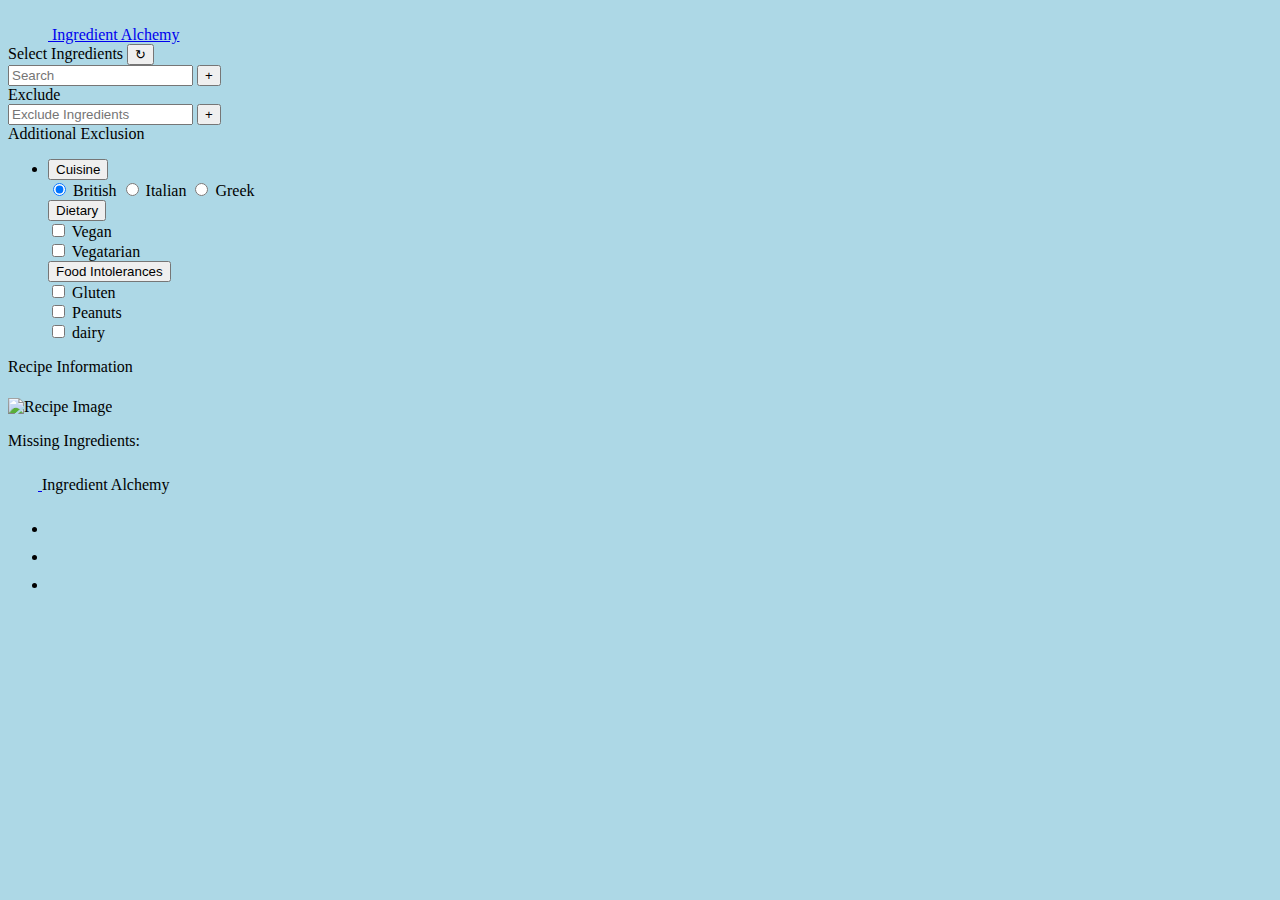
==== index.html @ 14525b36 "Added footer and changed background colour, chnaged layout of the website" ====
<html lang="en">

<head>
    <meta charset="UTF-8">
    <meta name="viewport" content="width=device-width, initial-scale=1.0">
    <title>Ingredients Alchemy</title>
    <link href="https://cdn.jsdelivr.net/npm/bootstrap@5.0.2/dist/css/bootstrap.min.css" rel="stylesheet"
        integrity="sha384-EVSTQN3/azprG1Anm3QDgpJLIm9Nao0Yz1ztcQTwFspd3yD65VohhpuuCOmLASjC" crossorigin="anonymous">
    <link href="assets/style.css" rel="stylesheet" />
</head>

<body>
    <header class="d-flex flex-wrap justify-content-center py-3 mb-4 border-bottom">
        <a href="/" class="d-flex align-items-center mb-3 mb-md-0 me-md-auto text-dark text-decoration-none">
            <svg class="bi me-2" width="40" height="32">
                <use xlink:href="#bootstrap"></use>
            </svg>
            <span class="fs-4">Ingredient Alchemy</span>
        </a>
    </header>

    <!-- Content goes here -->

    <div class="container-fluid">
        <div class="row row-cols-2">
            <div class="flex-shrink-0 p-3 ms-2 bg-white row align-items-start" id="filter" style="width: 280px;">
                <div class="col">

                    <!--This is the searchbar-->

                    <div class="d-flex pb-3 mb-3 link-dark text-decoration-none border-bottom">
                        <span class="fs-5 fw-semibold">Select Ingredients</span>
                        <button type="submit" class="btn btn-primary ms-3" id="reset">
                            <span class=reload>&#x21bb;</span>
                            <!-- <i class="fa fa-refresh" aria-hidden="true"></i> -->
                        </button>
                    </div>

                    <div class="input-group my-3">
                        <input type="search" class="form-control rounded" id="ingredient-input" placeholder="Search"
                            aria-label="Search" aria-describedby="search-addon" />
                        <button type="button" class="btn btn-outline-primary" id="add-ingredient"
                            data-mdb-ripple-init>+</button>
                    </div>


                    <div class="d-flex pb-3 mb-3 link-dark text-decoration-none border-bottom">
                        <span class="fs-5 mt-3 fw-semibold">Exclude</span>
                    </div>

                    <div class="input-group my-3">
                        <input type="search" class="form-control rounded" id="exclusion-input"
                            placeholder="Exclude Ingredients" aria-label="Search" aria-describedby="search-addon" />
                        <button type="button" class="btn btn-outline-primary" id="add-exclusion"
                            data-mdb-ripple-init>+</button>
                    </div>

                    <!--These are the checkboxes-->

                    <div class="d-flex pb-3 mb-3 link-dark text-decoration-none border-bottom">
                        <span class="fs-5 mt-3 fw-semibold">Additional Exclusion</span>
                    </div>
                    <ul class="list-unstyled ps-0">
                        <li class="mb-1">
                            <button class="btn btn-toggle d-inline-flex align-items-center rounded border-0 collapsed"
                                data-bs-toggle="collapse" data-bs-target="#home-collapse" aria-expanded="false">
                                <span class=" mb-1">Cuisine</span>
                            </button>
                            <div class="collapse show" id="home-collapse">
                                <!-- <div class="form-check">
                                    <input class="form-check-input" type="checkbox" value="" id="flexCheckDefault">
                                    <label class="form-check-label fs-6" for="flexCheckDefault">
                                        British
                                    </label>
                                </div>
                                <div class="form-check">
                                    <input class="form-check-input" type="checkbox" value="" id="flexCheckDefault">
                                    <label class="form-check-label fs-6" for="flexCheckDefault">
                                        Italian
                                    </label>
                                </div>
                                <div class="form-check">
                                    <input class="form-check-input" type="checkbox" value="" id="flexCheckDefault">
                                    <label class="form-check-label fs-6" for="flexCheckDefault">
                                        Greek
                                    </label>
                                </div>
                                <div class="form-check">
                                    <input class="form-check-input" type="checkbox" value="" id="flexCheckDefault">
                                    <label class="form-check-label fs-6" for="flexCheckDefault">
                                        French
                                    </label> -->
                                <!-- Radio Buttons-->
                                <div class="btn-group-vertical ms-2" role="group"
                                    aria-label="Vertical radio toggle button group">
                                    <input type="radio" class="btn-check" name="vbtn-radio" id="vbtn-radio1"
                                        autocomplete="off" checked>
                                    <label class="btn btn-outline-success" for="vbtn-radio1">British</label>
                                    <input type="radio" class="btn-check" name="vbtn-radio" id="vbtn-radio2"
                                        autocomplete="off">
                                    <label class="btn btn-outline-success" for="vbtn-radio2">Italian</label>
                                    <input type="radio" class="btn-check" name="vbtn-radio" id="vbtn-radio3"
                                        autocomplete="off">
                                    <label class="btn btn-outline-success" for="vbtn-radio3">Greek</label>
                                </div>
                            </div>
                <li class="mb-1" style="list-style: none;">
                    <button class="btn btn-toggle d-inline-flex align-items-center rounded border-0 collapsed mb-2"
                        data-bs-toggle="collapse" data-bs-target="#dashboard-collapse" aria-expanded="false">
                        Dietary
                    </button>
                    <div class="collapse" id="dashboard-collapse">
                        <div class="form-check">
                            <input class="form-check-input" type="checkbox" value="" id="flexCheckDefault">
                            <label class="form-check-label fs-6" for="flexCheckDefault">
                                Vegan
                            </label>
                        </div>
                        <div class="form-check">
                            <input class="form-check-input" type="checkbox" value="" id="flexCheckDefault">
                            <label class="form-check-label fs-6" for="flexCheckDefault">
                                Vegatarian
                            </label>
                        </div>
                    </div>
                </li>
                <li class="mb-1" style="list-style: none;">
                    <button class="btn btn-toggle d-inline-flex align-items-center rounded border-0 collapsed"
                        data-bs-toggle="collapse" data-bs-target="#orders-collapse" aria-expanded="false">
                        Food Intolerances
                    </button>
                    <div class="collapse" id="orders-collapse">
                        <div class="form-check">
                            <input class="form-check-input" type="checkbox" value="" id="flexCheckDefault">
                            <label class="form-check-label fs-6" for="flexCheckDefault">
                                Gluten
                            </label>
                        </div>
                        <div class="form-check">
                            <input class="form-check-input" type="checkbox" value="" id="flexCheckDefault">
                            <label class="form-check-label fs-6" for="flexCheckDefault">
                                Peanuts
                            </label>
                        </div>
                        <div class="form-check">
                            <input class="form-check-input" type="checkbox" value="" id="flexCheckDefault">
                            <label class="form-check-label fs-6" for="flexCheckDefault">
                                dairy
                            </label>
                        </div>
                    </div>
                </li>
                </ul>
            </div>
        </div>
        <!-- Recipe Card -->
        <div class="recipe-card card text-center row align-items-center ms-1">
            <div class="card-header">
                Recipe Information
            </div>
            <div class="card-body">
                <h5 class="card-title" id="recipeTitle"></h5>
                <img src="" class="card-img-top" alt="Recipe Image" id="recipeImage">
                <p class="card-text mt-3">Missing Ingredients:</p>
                <ul class="list-unstyled" id="missingIngredients"></ul>
            </div>
        </div>
    </div>
    </div>



    <script src="https://cdn.jsdelivr.net/npm/bootstrap@5.0.2/dist/js/bootstrap.bundle.min.js"
        integrity="sha384-MrcW6ZMFYlzcLA8Nl+NtUVF0sA7MsXsP1UyJoMp4YLEuNSfAP+JcXn/tWtIaxVXM"
        crossorigin="anonymous"></script>
    <script src="assets/script.js"></script>

    <footer class="d-flex flex-wrap justify-content-between align-items-center py-3 my-4 border-top">
        <div class="col-md-4 d-flex align-items-center">
          <a href="/" class="mb-3 me-2 mb-md-0 text-muted text-decoration-none lh-1">
            <svg class="bi" width="30" height="24"><use xlink:href="#bootstrap"></use></svg>
          </a>
          <span class="text-muted">Ingredient Alchemy</span>
        </div>
    
        <ul class="nav col-md-4 justify-content-end list-unstyled d-flex">
          <li class="ms-3"><a class="text-muted" href="#"><svg class="bi" width="24" height="24"><use xlink:href="#twitter"></use></svg></a></li>
          <li class="ms-3"><a class="text-muted" href="#"><svg class="bi" width="24" height="24"><use xlink:href="#instagram"></use></svg></a></li>
          <li class="ms-3"><a class="text-muted" href="#"><svg class="bi" width="24" height="24"><use xlink:href="#facebook"></use></svg></a></li>
        </ul>
      </footer>
</body>

</html>
---- assets/style.css ----
h1 {
    background-color: orangered;
}

body, .container-fluid {
    background-color: lightblue;
}
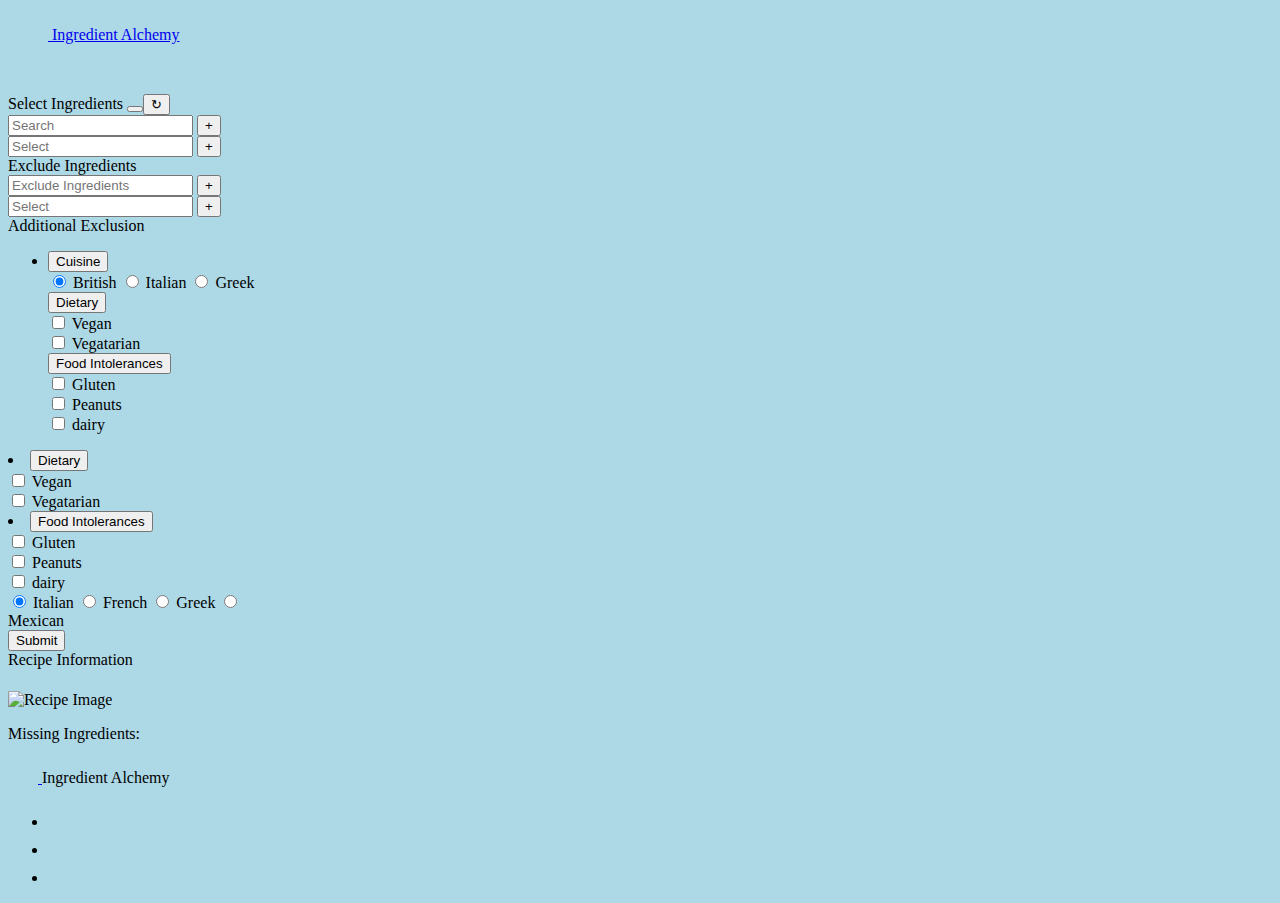
==== commit 9c3cc5b3: "Merge branch 'main' into bootstrapui" ====
--- a/index.html
+++ b/index.html
@@ -17,6 +17,10 @@
             </svg>
             <span class="fs-4">Ingredient Alchemy</span>
         </a>
+        <p id="quotation"></p>
+        <br/>
+        <p id="author"></p>
+
     </header>
 
     <!-- Content goes here -->
@@ -30,29 +34,55 @@
 
                     <div class="d-flex pb-3 mb-3 link-dark text-decoration-none border-bottom">
                         <span class="fs-5 fw-semibold">Select Ingredients</span>
+
                         <button type="submit" class="btn btn-primary ms-3" id="reset">
+
+                        <button type="submit" id = "empty-selections" class="btn btn-primary ms-3">
+
                             <span class=reload>&#x21bb;</span>
                             <!-- <i class="fa fa-refresh" aria-hidden="true"></i> -->
                         </button>
                     </div>
+
 
                     <div class="input-group my-3">
                         <input type="search" class="form-control rounded" id="ingredient-input" placeholder="Search"
                             aria-label="Search" aria-describedby="search-addon" />
                         <button type="button" class="btn btn-outline-primary" id="add-ingredient"
                             data-mdb-ripple-init>+</button>
+
+                
+                    
+                    
+                    <div class="input-group my-3" >
+                        <input type="search" class="form-control rounded" id="select-ingredient" placeholder="Select" aria-label="Search"
+                            aria-describedby="search-addon" />
+                        <button type="button" id="select-button" class="btn btn-outline-primary" data-mdb-ripple-init>+</button>
+                    </div>
+                    <div id="ingredient-select">
+                
+
                     </div>
 
 
                     <div class="d-flex pb-3 mb-3 link-dark text-decoration-none border-bottom">
-                        <span class="fs-5 mt-3 fw-semibold">Exclude</span>
+                        <span class="fs-5 mt-3 fw-semibold">Exclude Ingredients</span>
                     </div>
 
                     <div class="input-group my-3">
+
                         <input type="search" class="form-control rounded" id="exclusion-input"
                             placeholder="Exclude Ingredients" aria-label="Search" aria-describedby="search-addon" />
                         <button type="button" class="btn btn-outline-primary" id="add-exclusion"
                             data-mdb-ripple-init>+</button>
+
+                        <input type="search" id ="exclude-ingredients" class="form-control rounded" placeholder="Select" aria-label="Search"
+                            aria-describedby="search-addon" />
+                        <button type="button" id="exclude-button" class="btn btn-outline-primary" data-mdb-ripple-init>+</button>
+                    </div>
+                    <div id="ingredient-exclude">
+                
+
                     </div>
 
                     <!--These are the checkboxes-->
@@ -104,6 +134,7 @@
                                     <label class="btn btn-outline-success" for="vbtn-radio3">Greek</label>
                                 </div>
                             </div>
+
                 <li class="mb-1" style="list-style: none;">
                     <button class="btn btn-toggle d-inline-flex align-items-center rounded border-0 collapsed mb-2"
                         data-bs-toggle="collapse" data-bs-target="#dashboard-collapse" aria-expanded="false">
@@ -151,7 +182,75 @@
                     </div>
                 </li>
                 </ul>
+
+                        </li>
+                        <li class="mb-1">
+                            <button class="btn btn-toggle d-inline-flex align-items-center rounded border-0 collapsed"
+                                data-bs-toggle="collapse" data-bs-target="#dashboard-collapse" aria-expanded="false">
+                                Dietary
+                            </button>
+                            <div class="collapse" id="dashboard-collapse">
+                                <div class="form-check">
+                                    <input class="form-check-input" type="checkbox" value="" id="flexCheckDefault">
+                                    <label class="form-check-label fs-6" for="flexCheckDefault">
+                                        Vegan
+                                    </label>
+                                </div>
+                                <div class="form-check">
+                                    <input class="form-check-input" type="checkbox" value="" id="flexCheckDefault">
+                                    <label class="form-check-label fs-6" for="flexCheckDefault">
+                                        Vegatarian
+                                    </label>
+                                </div>
+                            </div>
+                        </li>
+                        <li class="mb-1">
+                            <button class="btn btn-toggle d-inline-flex align-items-center rounded border-0 collapsed"
+                                data-bs-toggle="collapse" data-bs-target="#orders-collapse" aria-expanded="false">
+                                Food Intolerances
+                            </button>
+                            <div class="collapse" id="orders-collapse">
+                                <div class="form-check">
+                                    <input class="form-check-input" type="checkbox" value="" id="flexCheckDefault">
+                                    <label class="form-check-label fs-6" for="flexCheckDefault">
+                                        Gluten
+                                    </label>
+                                </div>
+                                <div class="form-check">
+                                    <input class="form-check-input" type="checkbox" value="" id="flexCheckDefault">
+                                    <label class="form-check-label fs-6" for="flexCheckDefault">
+                                        Peanuts
+                                    </label>
+                                </div>
+                                <div class="form-check">
+                                    <input class="form-check-input" type="checkbox" value="" id="flexCheckDefault">
+                                    <label class="form-check-label fs-6" for="flexCheckDefault">
+                                        dairy
+                                    </label>
+                                </div>
+                            </div>
+                        </li>
+                    </ul>
+                    <div class="btn-group btn-group-toggle" data-toggle="buttons">
+                        <label class="btn btn-secondary active m-4">
+                          <input type="radio" name="options" id="Italian" autocomplete="off" checked> Italian
+                        </label>
+                        <label class="btn btn-secondary m-4">
+                          <input type="radio" name="options" id="French" autocomplete="off"> French
+                        </label>
+                        <label class="btn btn-secondary m-4">
+                          <input type="radio" name="options" id="Greek" autocomplete="off"> Greek
+                        </label>
+                        <label class="btn btn-secondary m-4">
+                            <input type="radio" name="options" id="Mexican" autocomplete="off"> Mexican
+                          </label>
+                      </div>
+                    <button type="button" id="submit-button" class="btn btn-outline-primary" data-mdb-ripple-init>Submit</button>
+                </div>
+                
+
             </div>
+           
         </div>
         <!-- Recipe Card -->
         <div class="recipe-card card text-center row align-items-center ms-1">
@@ -173,6 +272,10 @@
     <script src="https://cdn.jsdelivr.net/npm/bootstrap@5.0.2/dist/js/bootstrap.bundle.min.js"
         integrity="sha384-MrcW6ZMFYlzcLA8Nl+NtUVF0sA7MsXsP1UyJoMp4YLEuNSfAP+JcXn/tWtIaxVXM"
         crossorigin="anonymous"></script>
+        <script
+  src="https://code.jquery.com/jquery-3.7.1.js"
+  integrity="sha256-eKhayi8LEQwp4NKxN+CfCh+3qOVUtJn3QNZ0TciWLP4="
+  crossorigin="anonymous"></script>
     <script src="assets/script.js"></script>
 
     <footer class="d-flex flex-wrap justify-content-between align-items-center py-3 my-4 border-top">
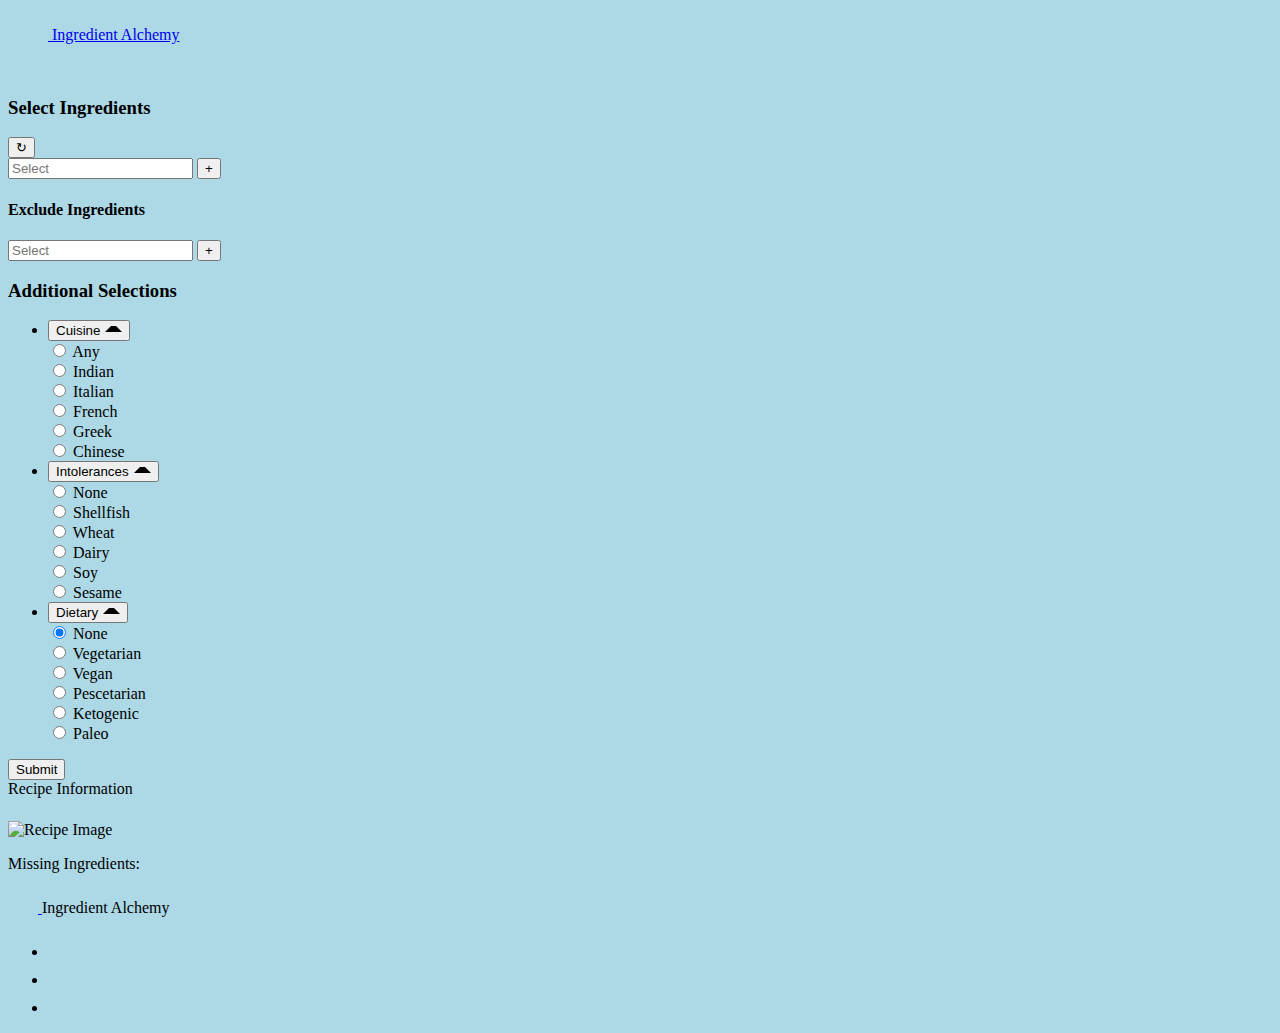
==== commit 364079d8: "Restructured the sidebar and added arrows to each, which change direction when clicked" ====
--- a/index.html
+++ b/index.html
@@ -4,6 +4,8 @@
     <meta charset="UTF-8">
     <meta name="viewport" content="width=device-width, initial-scale=1.0">
     <title>Ingredients Alchemy</title>
+  
+
     <link href="https://cdn.jsdelivr.net/npm/bootstrap@5.0.2/dist/css/bootstrap.min.css" rel="stylesheet"
         integrity="sha384-EVSTQN3/azprG1Anm3QDgpJLIm9Nao0Yz1ztcQTwFspd3yD65VohhpuuCOmLASjC" crossorigin="anonymous">
     <link href="assets/style.css" rel="stylesheet" />
@@ -33,9 +35,8 @@
                     <!--This is the searchbar-->
 
                     <div class="d-flex pb-3 mb-3 link-dark text-decoration-none border-bottom">
-                        <span class="fs-5 fw-semibold">Select Ingredients</span>
-
-                        <button type="submit" class="btn btn-primary ms-3" id="reset">
+                        <h3 class="fs-5 fw-semibold">Select Ingredients</h3>
+
 
                         <button type="submit" id = "empty-selections" class="btn btn-primary ms-3">
 
@@ -45,14 +46,7 @@
                     </div>
 
 
-                    <div class="input-group my-3">
-                        <input type="search" class="form-control rounded" id="ingredient-input" placeholder="Search"
-                            aria-label="Search" aria-describedby="search-addon" />
-                        <button type="button" class="btn btn-outline-primary" id="add-ingredient"
-                            data-mdb-ripple-init>+</button>
-
-                
-                    
+                   <div>
                     
                     <div class="input-group my-3" >
                         <input type="search" class="form-control rounded" id="select-ingredient" placeholder="Select" aria-label="Search"
@@ -66,102 +60,147 @@
 
 
                     <div class="d-flex pb-3 mb-3 link-dark text-decoration-none border-bottom">
-                        <span class="fs-5 mt-3 fw-semibold">Exclude Ingredients</span>
+                        <h4 class="fs-5 mt-3 fw-semibold">Exclude Ingredients</h4>
                     </div>
 
                     <div class="input-group my-3">
-
-                        <input type="search" class="form-control rounded" id="exclusion-input"
-                            placeholder="Exclude Ingredients" aria-label="Search" aria-describedby="search-addon" />
-                        <button type="button" class="btn btn-outline-primary" id="add-exclusion"
-                            data-mdb-ripple-init>+</button>
 
                         <input type="search" id ="exclude-ingredients" class="form-control rounded" placeholder="Select" aria-label="Search"
                             aria-describedby="search-addon" />
                         <button type="button" id="exclude-button" class="btn btn-outline-primary" data-mdb-ripple-init>+</button>
                     </div>
                     <div id="ingredient-exclude">
-                
-
                     </div>
 
                     <!--These are the checkboxes-->
 
                     <div class="d-flex pb-3 mb-3 link-dark text-decoration-none border-bottom">
-                        <span class="fs-5 mt-3 fw-semibold">Additional Exclusion</span>
-                    </div>
+                        <h3 class="fs-5 mt-3 fw-semibold">Additional Selections</h3>
+                    </div>
+
+                    
                     <ul class="list-unstyled ps-0">
+
+                        
                         <li class="mb-1">
                             <button class="btn btn-toggle d-inline-flex align-items-center rounded border-0 collapsed"
-                                data-bs-toggle="collapse" data-bs-target="#home-collapse" aria-expanded="false">
-                                <span class=" mb-1">Cuisine</span>
+                                data-bs-toggle="collapse" data-bs-target="#home-collapse" aria-expanded="false" id="toggle-arrow">
+                                <span class="fs-5 mt-3 fw-semibold">Cuisine<span class="arrow"></span></span>
                             </button>
                             <div class="collapse show" id="home-collapse">
-                                <!-- <div class="form-check">
-                                    <input class="form-check-input" type="checkbox" value="" id="flexCheckDefault">
-                                    <label class="form-check-label fs-6" for="flexCheckDefault">
-                                        British
-                                    </label>
-                                </div>
-                                <div class="form-check">
-                                    <input class="form-check-input" type="checkbox" value="" id="flexCheckDefault">
-                                    <label class="form-check-label fs-6" for="flexCheckDefault">
-                                        Italian
-                                    </label>
-                                </div>
-                                <div class="form-check">
-                                    <input class="form-check-input" type="checkbox" value="" id="flexCheckDefault">
-                                    <label class="form-check-label fs-6" for="flexCheckDefault">
-                                        Greek
-                                    </label>
-                                </div>
-                                <div class="form-check">
-                                    <input class="form-check-input" type="checkbox" value="" id="flexCheckDefault">
-                                    <label class="form-check-label fs-6" for="flexCheckDefault">
-                                        French
-                                    </label> -->
-                                <!-- Radio Buttons-->
-                                <div class="btn-group-vertical ms-2" role="group"
-                                    aria-label="Vertical radio toggle button group">
-                                    <input type="radio" class="btn-check" name="vbtn-radio" id="vbtn-radio1"
-                                        autocomplete="off" checked>
-                                    <label class="btn btn-outline-success" for="vbtn-radio1">British</label>
-                                    <input type="radio" class="btn-check" name="vbtn-radio" id="vbtn-radio2"
-                                        autocomplete="off">
-                                    <label class="btn btn-outline-success" for="vbtn-radio2">Italian</label>
-                                    <input type="radio" class="btn-check" name="vbtn-radio" id="vbtn-radio3"
-                                        autocomplete="off">
-                                    <label class="btn btn-outline-success" for="vbtn-radio3">Greek</label>
+                              
+                                <div class="btn-group-vertical ms-2" role="group" aria-label="Vertical radio toggle button group">
+                                    <div class="row mt-3">
+                                        <div class="col">
+                                            <input type="radio" class="btn-check" name="vbtn-radio" id="vbtn-radio1" autocomplete="off" checked>
+                                            <label class="btn btn-outline-primary" for="vbtn-radio1">Any</label>
+                                        </div>
+                                        <div class="col">
+                                            <input type="radio" class="btn-check" name="vbtn-radio" id="vbtn-radio2" autocomplete="off">
+                                            <label class="btn btn-outline-primary" for="vbtn-radio2">Indian</label>
+                                        </div>
+                                    </div>
+                                    <div class="row mt-3">
+                                        <div class="col">
+                                            <input type="radio" class="btn-check" name="vbtn-radio" id="vbtn-radio3" autocomplete="off">
+                                            <label class="btn btn-outline-primary" for="vbtn-radio3">Italian</label>
+                                        </div>
+                                        <div class="col">
+                                            <input type="radio" class="btn-check" name="vbtn-radio" id="vbtn-radio4" autocomplete="off">
+                                            <label class="btn btn-outline-primary" for="vbtn-radio4">French</label>
+                                        </div>
+                                    </div>
+                                    <div class="row mt-3 mb-3">
+                                        <div class="col">
+                                            <input type="radio" class="btn-check" name="vbtn-radio" id="vbtn-radio5" autocomplete="off">
+                                            <label class="btn btn-outline-primary" for="vbtn-radio5">Greek</label>
+                                        </div>
+                                        <div class="col">
+                                            <input type="radio" class="btn-check" name="vbtn-radio" id="vbtn-radio6" autocomplete="off">
+                                            <label class="btn btn-outline-primary" for="vbtn-radio6">Chinese</label>
+                                        </div>
+                                    </div>
                                 </div>
                             </div>
-
-                <li class="mb-1" style="list-style: none;">
-                    <button class="btn btn-toggle d-inline-flex align-items-center rounded border-0 collapsed mb-2"
-                        data-bs-toggle="collapse" data-bs-target="#dashboard-collapse" aria-expanded="false">
-                        Dietary
-                    </button>
-                    <div class="collapse" id="dashboard-collapse">
-                        <div class="form-check">
-                            <input class="form-check-input" type="checkbox" value="" id="flexCheckDefault">
-                            <label class="form-check-label fs-6" for="flexCheckDefault">
-                                Vegan
-                            </label>
-                        </div>
-                        <div class="form-check">
-                            <input class="form-check-input" type="checkbox" value="" id="flexCheckDefault">
-                            <label class="form-check-label fs-6" for="flexCheckDefault">
-                                Vegatarian
-                            </label>
-                        </div>
-                    </div>
-                </li>
-                <li class="mb-1" style="list-style: none;">
-                    <button class="btn btn-toggle d-inline-flex align-items-center rounded border-0 collapsed"
-                        data-bs-toggle="collapse" data-bs-target="#orders-collapse" aria-expanded="false">
-                        Food Intolerances
-                    </button>
-                    <div class="collapse" id="orders-collapse">
-                        <div class="form-check">
+                                <li class="mb-1">
+                                    <button class="btn btn-toggle d-inline-flex align-items-center rounded border-0 collapsed"
+                                        data-bs-toggle="collapse" data-bs-target="#intol-collapse" aria-expanded="false" id="toggle-intol">
+                                        <span class="fs-5 mt-3 fw-semibold">Intolerances<span class="arrow"></span></span>
+                                    </button>
+                                    <div class="collapse show" id="intol-collapse">
+                                        <div class="btn-group-vertical ms-2" role="group" aria-label="Vertical radio toggle button group">
+                                            <div class="row mt-3">
+                                                <div class="col">
+                                                    <input type="radio" class="btn-check" name="vbtn-radio" id="vbtn-intol1" autocomplete="off" checked>
+                                                    <label class="btn btn-outline-primary" for="vbtn-intol1">None</label>
+                                                </div>
+                                                <div class="col">
+                                                    <input type="radio" class="btn-check" name="vbtn-radio" id="vbtn-intol2" autocomplete="off">
+                                                    <label class="btn btn-outline-primary" for="vbtn-intol2">Shellfish</label>
+                                                </div>
+                                            </div>
+                                            <div class="row mt-3">
+                                                <div class="col">
+                                                    <input type="radio" class="btn-check" name="vbtn-radio" id="vbtn-intol3" autocomplete="off">
+                                                    <label class="btn btn-outline-primary" for="vbtn-intol3">Wheat</label>
+                                                </div>
+                                                <div class="col">
+                                                    <input type="radio" class="btn-check" name="vbtn-radio" id="vbtn-intol4" autocomplete="off">
+                                                    <label class="btn btn-outline-primary" for="vbtn-intol4">Dairy</label>
+                                                </div>
+                                            </div>
+                                            <div class="row mt-3">
+                                                <div class="col">
+                                                    <input type="radio" class="btn-check" name="vbtn-radio" id="vbtn-intol5" autocomplete="off">
+                                                    <label class="btn btn-outline-primary" for="vbtn-intol5">Soy</label>
+                                                </div>
+                                                <div class="col">
+                                                    <input type="radio" class="btn-check" name="vbtn-radio" id="vbtn-intol6" autocomplete="off">
+                                                    <label class="btn btn-outline-primary" for="vbtn-intol6">Sesame</label>
+                                                </div>
+                                            </div>
+                                        </div>
+
+                                        <li class="mb-1">
+                                            <button class="btn btn-toggle d-inline-flex align-items-center rounded border-0 collapsed"
+                                                data-bs-toggle="collapse" data-bs-target="#diet-collapse" aria-expanded="false" id="toggle-diet">
+                                                <span class="fs-5 mt-3 fw-semibold">Dietary<span class="arrow"></span></span>
+                                            </button>
+                                            <div class="collapse show" id="diet-collapse">
+                                                <div class="btn-group-vertical ms-2" role="group" aria-label="Vertical radio toggle button group">
+                                                    <div class="row mt-3">
+                                                        <div class="col">
+                                                            <input type="radio" class="btn-check" name="vbtn-radio" id="vbtn-diet1" autocomplete="off" checked>
+                                                            <label class="btn btn-outline-primary" for="vbtn-diet1">None</label>
+                                                        </div>
+                                                        <div class="col">
+                                                            <input type="radio" class="btn-check" name="vbtn-radio" id="vbtn-diet2" autocomplete="off">
+                                                            <label class="btn btn-outline-primary" for="vbtn-diet2">Vegetarian</label>
+                                                        </div>
+                                                    </div>
+                                                    <div class="row mt-3">
+                                                        <div class="col">
+                                                            <input type="radio" class="btn-check" name="vbtn-radio" id="vbtn-diet3" autocomplete="off">
+                                                            <label class="btn btn-outline-primary" for="vbtn-diet3">Vegan</label>
+                                                        </div>
+                                                        <div class="col">
+                                                            <input type="radio" class="btn-check" name="vbtn-radio" id="vbtn-diet4" autocomplete="off">
+                                                            <label class="btn btn-outline-primary" for="vbtn-diet4">Pescetarian</label>
+                                                        </div>
+                                                    </div>
+                                                    <div class="row mt-3">
+                                                        <div class="col">
+                                                            <input type="radio" class="btn-check" name="vbtn-radio" id="vbtn-diet5" autocomplete="off">
+                                                            <label class="btn btn-outline-primary" for="vbtn-diet5">Ketogenic</label>
+                                                        </div>
+                                                        <div class="col">
+                                                            <input type="radio" class="btn-check" name="vbtn-radio" id="vbtn-diet6" autocomplete="off">
+                                                            <label class="btn btn-outline-primary" for="vbtn-diet6">Paleo</label>
+                                                        </div>
+                                                    </div>
+                                                </div>
+                    
+                        <!-- <div class="form-check">
                             <input class="form-check-input" type="checkbox" value="" id="flexCheckDefault">
                             <label class="form-check-label fs-6" for="flexCheckDefault">
                                 Gluten
@@ -178,74 +217,14 @@
                             <label class="form-check-label fs-6" for="flexCheckDefault">
                                 dairy
                             </label>
-                        </div>
+                        </div> -->
                     </div>
                 </li>
                 </ul>
 
-                        </li>
-                        <li class="mb-1">
-                            <button class="btn btn-toggle d-inline-flex align-items-center rounded border-0 collapsed"
-                                data-bs-toggle="collapse" data-bs-target="#dashboard-collapse" aria-expanded="false">
-                                Dietary
-                            </button>
-                            <div class="collapse" id="dashboard-collapse">
-                                <div class="form-check">
-                                    <input class="form-check-input" type="checkbox" value="" id="flexCheckDefault">
-                                    <label class="form-check-label fs-6" for="flexCheckDefault">
-                                        Vegan
-                                    </label>
-                                </div>
-                                <div class="form-check">
-                                    <input class="form-check-input" type="checkbox" value="" id="flexCheckDefault">
-                                    <label class="form-check-label fs-6" for="flexCheckDefault">
-                                        Vegatarian
-                                    </label>
-                                </div>
-                            </div>
-                        </li>
-                        <li class="mb-1">
-                            <button class="btn btn-toggle d-inline-flex align-items-center rounded border-0 collapsed"
-                                data-bs-toggle="collapse" data-bs-target="#orders-collapse" aria-expanded="false">
-                                Food Intolerances
-                            </button>
-                            <div class="collapse" id="orders-collapse">
-                                <div class="form-check">
-                                    <input class="form-check-input" type="checkbox" value="" id="flexCheckDefault">
-                                    <label class="form-check-label fs-6" for="flexCheckDefault">
-                                        Gluten
-                                    </label>
-                                </div>
-                                <div class="form-check">
-                                    <input class="form-check-input" type="checkbox" value="" id="flexCheckDefault">
-                                    <label class="form-check-label fs-6" for="flexCheckDefault">
-                                        Peanuts
-                                    </label>
-                                </div>
-                                <div class="form-check">
-                                    <input class="form-check-input" type="checkbox" value="" id="flexCheckDefault">
-                                    <label class="form-check-label fs-6" for="flexCheckDefault">
-                                        dairy
-                                    </label>
-                                </div>
-                            </div>
-                        </li>
-                    </ul>
-                    <div class="btn-group btn-group-toggle" data-toggle="buttons">
-                        <label class="btn btn-secondary active m-4">
-                          <input type="radio" name="options" id="Italian" autocomplete="off" checked> Italian
-                        </label>
-                        <label class="btn btn-secondary m-4">
-                          <input type="radio" name="options" id="French" autocomplete="off"> French
-                        </label>
-                        <label class="btn btn-secondary m-4">
-                          <input type="radio" name="options" id="Greek" autocomplete="off"> Greek
-                        </label>
-                        <label class="btn btn-secondary m-4">
-                            <input type="radio" name="options" id="Mexican" autocomplete="off"> Mexican
-                          </label>
-                      </div>
-                    <button type="button" id="submit-button" class="btn btn-outline-primary" data-mdb-ripple-init>Submit</button>
+                      
+                <div class="d-flex pb-3 mb-3 mt-5 link-dark text-decoration-none border-top">   
+                    <button type="button" id="submit-button" class="btn btn-outline-success mt-3" data-mdb-ripple-init>Submit</button></div>
                 </div>
                 
 
@@ -276,6 +255,7 @@
   src="https://code.jquery.com/jquery-3.7.1.js"
   integrity="sha256-eKhayi8LEQwp4NKxN+CfCh+3qOVUtJn3QNZ0TciWLP4="
   crossorigin="anonymous"></script>
+  <script src="https://cdn.jsdelivr.net/npm/bootstrap@3.3.7/dist/js/bootstrap.min.js" integrity="sha384-Tc5IQib027qvyjSMfHjOMaLkfuWVxZxUPnCJA7l2mCWNIpG9mGCD8wGNIcPD7Txa" crossorigin="anonymous"></script>
     <script src="assets/script.js"></script>
 
     <footer class="d-flex flex-wrap justify-content-between align-items-center py-3 my-4 border-top">
--- a/assets/style.css
+++ b/assets/style.css
@@ -4,4 +4,23 @@
 
 body, .container-fluid {
     background-color: lightblue;
+}
+
+
+
+    .arrow {
+        display: inline-block;
+        width: 5px;
+        height: 0;
+        border-left: 6px solid transparent;
+        border-right: 6px solid transparent;
+        border-bottom: 6px solid black;
+        margin-left: 5px;
+        margin-bottom: 3px;
+        vertical-align: center;
+        transition: transform 0.3s ease;
+    }
+
+ .arrow.down {
+        transform: rotate(90deg);
 }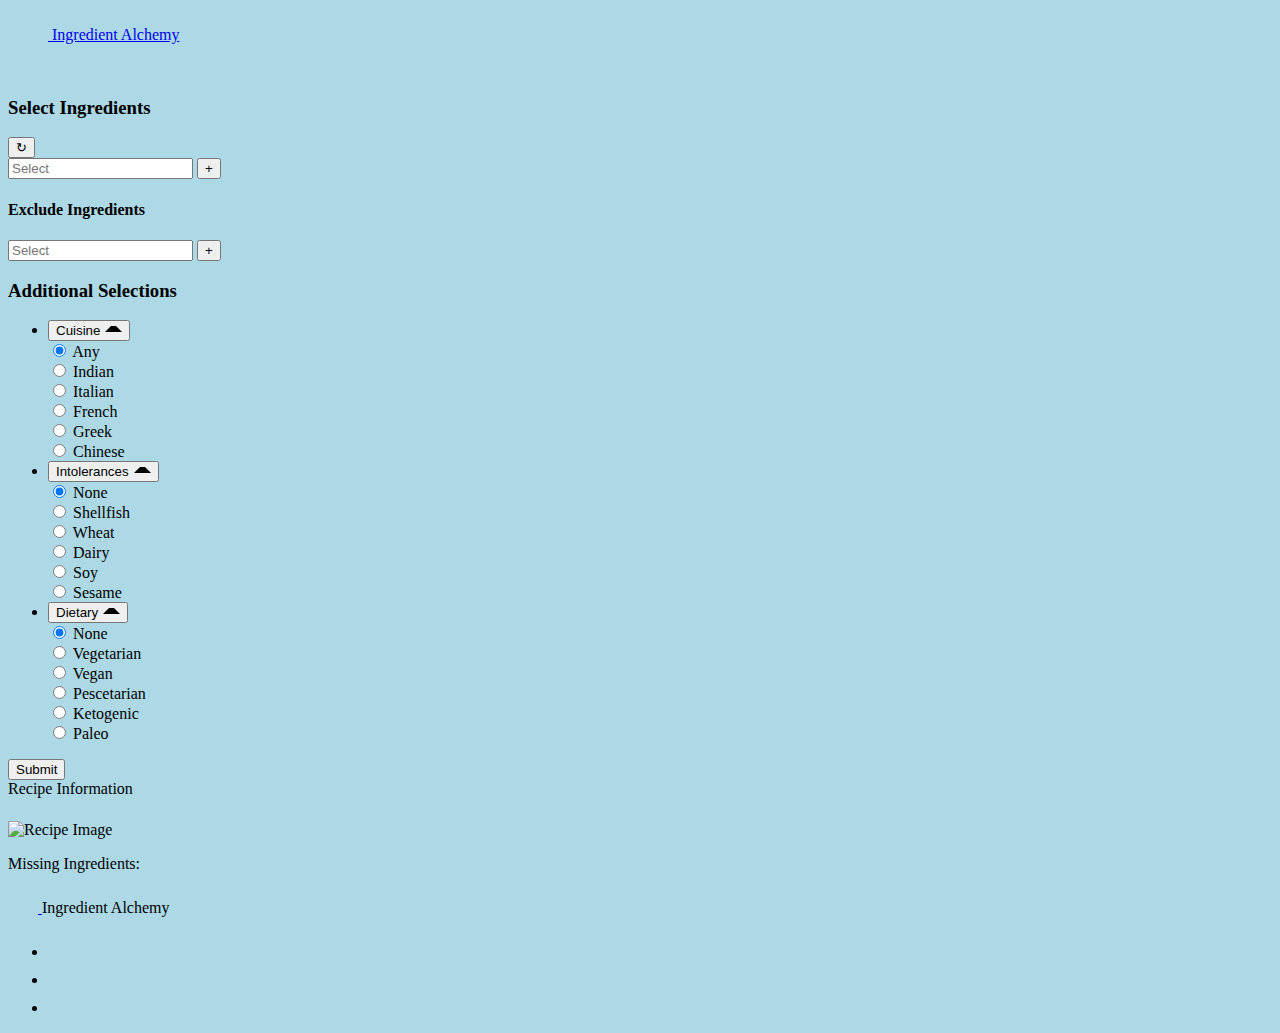
==== commit 23d4cad7: "Linked all of the additional requirements up to the complex search." ====
--- a/index.html
+++ b/index.html
@@ -131,31 +131,31 @@
                                         <div class="btn-group-vertical ms-2" role="group" aria-label="Vertical radio toggle button group">
                                             <div class="row mt-3">
                                                 <div class="col">
-                                                    <input type="radio" class="btn-check" name="vbtn-radio" id="vbtn-intol1" autocomplete="off" checked>
+                                                    <input type="radio" class="btn-check" name="vbtn-intol" id="vbtn-intol1" autocomplete="off" checked>
                                                     <label class="btn btn-outline-primary" for="vbtn-intol1">None</label>
                                                 </div>
                                                 <div class="col">
-                                                    <input type="radio" class="btn-check" name="vbtn-radio" id="vbtn-intol2" autocomplete="off">
+                                                    <input type="radio" class="btn-check" name="vbtn-intol" id="vbtn-intol2" autocomplete="off">
                                                     <label class="btn btn-outline-primary" for="vbtn-intol2">Shellfish</label>
                                                 </div>
                                             </div>
                                             <div class="row mt-3">
                                                 <div class="col">
-                                                    <input type="radio" class="btn-check" name="vbtn-radio" id="vbtn-intol3" autocomplete="off">
+                                                    <input type="radio" class="btn-check" name="vbtn-intol" id="vbtn-intol3" autocomplete="off">
                                                     <label class="btn btn-outline-primary" for="vbtn-intol3">Wheat</label>
                                                 </div>
                                                 <div class="col">
-                                                    <input type="radio" class="btn-check" name="vbtn-radio" id="vbtn-intol4" autocomplete="off">
+                                                    <input type="radio" class="btn-check" name="vbtn-intol" id="vbtn-intol4" autocomplete="off">
                                                     <label class="btn btn-outline-primary" for="vbtn-intol4">Dairy</label>
                                                 </div>
                                             </div>
-                                            <div class="row mt-3">
-                                                <div class="col">
-                                                    <input type="radio" class="btn-check" name="vbtn-radio" id="vbtn-intol5" autocomplete="off">
+                                            <div class="row mt-3 mb-3">
+                                                <div class="col">
+                                                    <input type="radio" class="btn-check" name="vbtn-intol" id="vbtn-intol5" autocomplete="off">
                                                     <label class="btn btn-outline-primary" for="vbtn-intol5">Soy</label>
                                                 </div>
                                                 <div class="col">
-                                                    <input type="radio" class="btn-check" name="vbtn-radio" id="vbtn-intol6" autocomplete="off">
+                                                    <input type="radio" class="btn-check" name="vbtn-intol" id="vbtn-intol6" autocomplete="off">
                                                     <label class="btn btn-outline-primary" for="vbtn-intol6">Sesame</label>
                                                 </div>
                                             </div>
@@ -170,31 +170,31 @@
                                                 <div class="btn-group-vertical ms-2" role="group" aria-label="Vertical radio toggle button group">
                                                     <div class="row mt-3">
                                                         <div class="col">
-                                                            <input type="radio" class="btn-check" name="vbtn-radio" id="vbtn-diet1" autocomplete="off" checked>
+                                                            <input type="radio" class="btn-check" name="vbtn-diet" id="vbtn-diet1" autocomplete="off" checked>
                                                             <label class="btn btn-outline-primary" for="vbtn-diet1">None</label>
                                                         </div>
                                                         <div class="col">
-                                                            <input type="radio" class="btn-check" name="vbtn-radio" id="vbtn-diet2" autocomplete="off">
+                                                            <input type="radio" class="btn-check" name="vbtn-diet" id="vbtn-diet2" autocomplete="off">
                                                             <label class="btn btn-outline-primary" for="vbtn-diet2">Vegetarian</label>
                                                         </div>
                                                     </div>
                                                     <div class="row mt-3">
                                                         <div class="col">
-                                                            <input type="radio" class="btn-check" name="vbtn-radio" id="vbtn-diet3" autocomplete="off">
+                                                            <input type="radio" class="btn-check" name="vbtn-diet" id="vbtn-diet3" autocomplete="off">
                                                             <label class="btn btn-outline-primary" for="vbtn-diet3">Vegan</label>
                                                         </div>
                                                         <div class="col">
-                                                            <input type="radio" class="btn-check" name="vbtn-radio" id="vbtn-diet4" autocomplete="off">
+                                                            <input type="radio" class="btn-check" name="vbtn-diet" id="vbtn-diet4" autocomplete="off">
                                                             <label class="btn btn-outline-primary" for="vbtn-diet4">Pescetarian</label>
                                                         </div>
                                                     </div>
                                                     <div class="row mt-3">
                                                         <div class="col">
-                                                            <input type="radio" class="btn-check" name="vbtn-radio" id="vbtn-diet5" autocomplete="off">
+                                                            <input type="radio" class="btn-check" name="vbtn-diet" id="vbtn-diet5" autocomplete="off">
                                                             <label class="btn btn-outline-primary" for="vbtn-diet5">Ketogenic</label>
                                                         </div>
                                                         <div class="col">
-                                                            <input type="radio" class="btn-check" name="vbtn-radio" id="vbtn-diet6" autocomplete="off">
+                                                            <input type="radio" class="btn-check" name="vbtn-diet" id="vbtn-diet6" autocomplete="off">
                                                             <label class="btn btn-outline-primary" for="vbtn-diet6">Paleo</label>
                                                         </div>
                                                     </div>
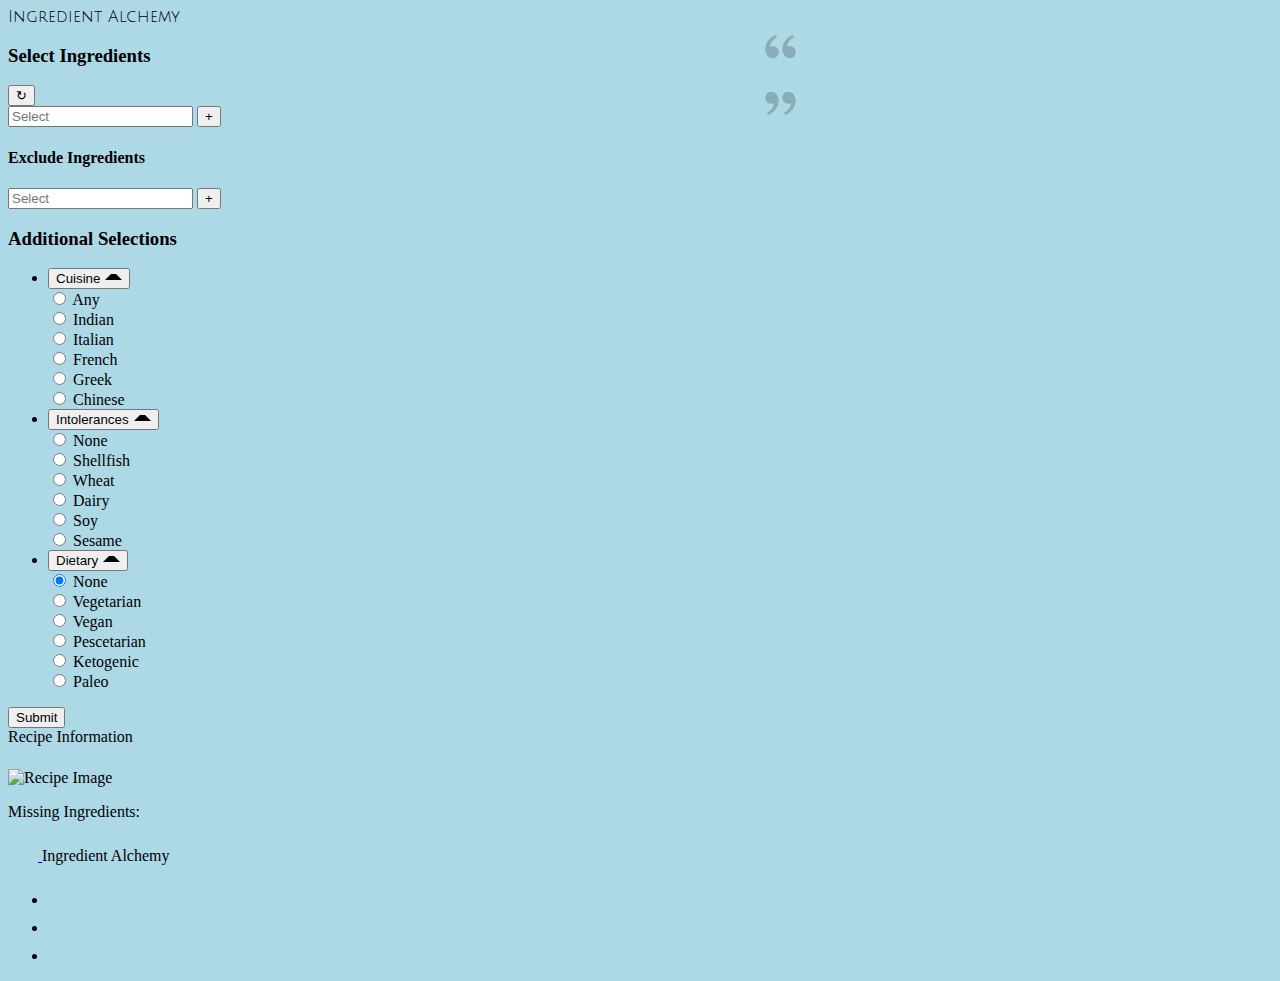
==== commit ef9a1b0a: "Added quotations and layout changes" ====
--- a/index.html
+++ b/index.html
@@ -4,26 +4,67 @@
     <meta charset="UTF-8">
     <meta name="viewport" content="width=device-width, initial-scale=1.0">
     <title>Ingredients Alchemy</title>
-  
+
 
     <link href="https://cdn.jsdelivr.net/npm/bootstrap@5.0.2/dist/css/bootstrap.min.css" rel="stylesheet"
         integrity="sha384-EVSTQN3/azprG1Anm3QDgpJLIm9Nao0Yz1ztcQTwFspd3yD65VohhpuuCOmLASjC" crossorigin="anonymous">
     <link href="assets/style.css" rel="stylesheet" />
+
+    <!-- Julius Sans font-->
+    <link rel="preconnect" href="https://fonts.googleapis.com">
+    <link rel="preconnect" href="https://fonts.gstatic.com" crossorigin>
+    <link href="https://fonts.googleapis.com/css2?family=Julius+Sans+One&display=swap" rel="stylesheet">
+
+    <!-- Archivo font-->
+    <link rel="preconnect" href="https://fonts.googleapis.com">
+    <link rel="preconnect" href="https://fonts.gstatic.com" crossorigin>
+    <link href="https://fonts.googleapis.com/css2?family=Archivo+Narrow:ital,wght@0,400..700;1,400..700&display=swap"
+        rel="stylesheet">
 </head>
 
 <body>
     <header class="d-flex flex-wrap justify-content-center py-3 mb-4 border-bottom">
-        <a href="/" class="d-flex align-items-center mb-3 mb-md-0 me-md-auto text-dark text-decoration-none">
-            <svg class="bi me-2" width="40" height="32">
-                <use xlink:href="#bootstrap"></use>
-            </svg>
-            <span class="fs-4">Ingredient Alchemy</span>
-        </a>
-        <p id="quotation"></p>
-        <br/>
-        <p id="author"></p>
+        <div class="d-flex align-items-center mb-3 mb-md-0 me-md-auto text-dark text-decoration-none">
+            <div class="container-fluid">
+                <div class="row">
+                    <div class="col-4">
+                        <span class="fs-4 mt-5" id="julius-sans">Ingredient Alchemy</span>
+                    </div>
+                    <div class="quote-container col-8" style="float: right;">
+                        <img src="assets/images/quote.png" class="" style=" width: 8%; height: auto; opacity: 0.2;">
+                        <p class="" id="quotation"></p>
+                        <p class="" id="author"></p>
+                        <img src="assets/images/quote.png" class=""
+                            style="width: 8%; height: auto; transform: scaleX(-1) scaleY(-1); opacity: 0.2;">
+                    </div>
+                </div>
+            </div>
+        </div>
+
 
     </header>
+    <!-- <div class="container">
+                <header class="d-flex flex-wrap align-items-center justify-content-center justify-content-md-between py-3 mb-4 border-bottom">
+                  <div class="d-flex align-items-center col-md-3 mb-2 mb-md-0 text-dark text-decoration-none">
+                    <span class="fs-4 mt-4" id="julius-sans">Ingredient Alchemy</span>
+                  </a>
+            
+                  <div class="col px-5 align-items-center">
+                    <img src="assets/images/quote.png"
+                    style=" width: 8%; height: auto; opacity: 0.2;">
+                  </div>
+                  <div class="col-6 px-5">
+                    <p id="quotation"></p>
+                  </div>
+                  <div class="col px-5">
+                    <p id="author"></p>
+                  </div>
+                  <div class="col px-5">
+                    <img src="assets/images/quote.png"
+                    style="width: 8%; height: auto; transform: scaleX(-1) scaleY(-1); opacity: 0.2;">
+                  </div>
+                </header>
+              </div> -->
 
     <!-- Content goes here -->
 
@@ -38,7 +79,7 @@
                         <h3 class="fs-5 fw-semibold">Select Ingredients</h3>
 
 
-                        <button type="submit" id = "empty-selections" class="btn btn-primary ms-3">
+                        <button type="submit" id="empty-selections" class="btn btn-primary ms-3">
 
                             <span class=reload>&#x21bb;</span>
                             <!-- <i class="fa fa-refresh" aria-hidden="true"></i> -->
@@ -46,161 +87,194 @@
                     </div>
 
 
-                   <div>
-                    
-                    <div class="input-group my-3" >
-                        <input type="search" class="form-control rounded" id="select-ingredient" placeholder="Select" aria-label="Search"
-                            aria-describedby="search-addon" />
-                        <button type="button" id="select-button" class="btn btn-outline-primary" data-mdb-ripple-init>+</button>
-                    </div>
-                    <div id="ingredient-select">
-                
-
-                    </div>
-
-
-                    <div class="d-flex pb-3 mb-3 link-dark text-decoration-none border-bottom">
-                        <h4 class="fs-5 mt-3 fw-semibold">Exclude Ingredients</h4>
-                    </div>
-
-                    <div class="input-group my-3">
-
-                        <input type="search" id ="exclude-ingredients" class="form-control rounded" placeholder="Select" aria-label="Search"
-                            aria-describedby="search-addon" />
-                        <button type="button" id="exclude-button" class="btn btn-outline-primary" data-mdb-ripple-init>+</button>
-                    </div>
-                    <div id="ingredient-exclude">
-                    </div>
-
-                    <!--These are the checkboxes-->
-
-                    <div class="d-flex pb-3 mb-3 link-dark text-decoration-none border-bottom">
-                        <h3 class="fs-5 mt-3 fw-semibold">Additional Selections</h3>
-                    </div>
-
-                    
-                    <ul class="list-unstyled ps-0">
-
-                        
-                        <li class="mb-1">
-                            <button class="btn btn-toggle d-inline-flex align-items-center rounded border-0 collapsed"
-                                data-bs-toggle="collapse" data-bs-target="#home-collapse" aria-expanded="false" id="toggle-arrow">
-                                <span class="fs-5 mt-3 fw-semibold">Cuisine<span class="arrow"></span></span>
-                            </button>
-                            <div class="collapse show" id="home-collapse">
-                              
-                                <div class="btn-group-vertical ms-2" role="group" aria-label="Vertical radio toggle button group">
-                                    <div class="row mt-3">
-                                        <div class="col">
-                                            <input type="radio" class="btn-check" name="vbtn-radio" id="vbtn-radio1" autocomplete="off" checked>
-                                            <label class="btn btn-outline-primary" for="vbtn-radio1">Any</label>
-                                        </div>
-                                        <div class="col">
-                                            <input type="radio" class="btn-check" name="vbtn-radio" id="vbtn-radio2" autocomplete="off">
-                                            <label class="btn btn-outline-primary" for="vbtn-radio2">Indian</label>
-                                        </div>
-                                    </div>
-                                    <div class="row mt-3">
-                                        <div class="col">
-                                            <input type="radio" class="btn-check" name="vbtn-radio" id="vbtn-radio3" autocomplete="off">
-                                            <label class="btn btn-outline-primary" for="vbtn-radio3">Italian</label>
-                                        </div>
-                                        <div class="col">
-                                            <input type="radio" class="btn-check" name="vbtn-radio" id="vbtn-radio4" autocomplete="off">
-                                            <label class="btn btn-outline-primary" for="vbtn-radio4">French</label>
-                                        </div>
-                                    </div>
-                                    <div class="row mt-3 mb-3">
-                                        <div class="col">
-                                            <input type="radio" class="btn-check" name="vbtn-radio" id="vbtn-radio5" autocomplete="off">
-                                            <label class="btn btn-outline-primary" for="vbtn-radio5">Greek</label>
-                                        </div>
-                                        <div class="col">
-                                            <input type="radio" class="btn-check" name="vbtn-radio" id="vbtn-radio6" autocomplete="off">
-                                            <label class="btn btn-outline-primary" for="vbtn-radio6">Chinese</label>
+                    <div>
+
+                        <div class="input-group my-3">
+                            <input type="search" class="form-control rounded" id="select-ingredient"
+                                placeholder="Select" aria-label="Search" aria-describedby="search-addon" />
+                            <button type="button" id="select-button" class="btn btn-outline-primary"
+                                data-mdb-ripple-init>+</button>
+                        </div>
+                        <div id="ingredient-select">
+
+
+                        </div>
+
+
+                        <div class="d-flex pb-3 mb-3 link-dark text-decoration-none border-bottom">
+                            <h4 class="fs-5 mt-3 fw-semibold">Exclude Ingredients</h4>
+                        </div>
+
+                        <div class="input-group my-3">
+
+                            <input type="search" id="exclude-ingredients" class="form-control rounded"
+                                placeholder="Select" aria-label="Search" aria-describedby="search-addon" />
+                            <button type="button" id="exclude-button" class="btn btn-outline-primary"
+                                data-mdb-ripple-init>+</button>
+                        </div>
+                        <div id="ingredient-exclude">
+                        </div>
+
+                        <!--These are the checkboxes-->
+
+                        <div class="d-flex pb-3 mb-3 link-dark text-decoration-none border-bottom">
+                            <h3 class="fs-5 mt-3 fw-semibold">Additional Selections</h3>
+                        </div>
+
+
+                        <ul class="list-unstyled ps-0">
+
+
+                            <li class="mb-1">
+                                <button
+                                    class="btn btn-toggle d-inline-flex align-items-center rounded border-0 collapsed"
+                                    data-bs-toggle="collapse" data-bs-target="#home-collapse" aria-expanded="false"
+                                    id="toggle-arrow">
+                                    <span class="fs-5 mt-3 fw-semibold">Cuisine<span class="arrow"></span></span>
+                                </button>
+                                <div class="collapse show" id="home-collapse">
+
+                                    <div class="btn-group-vertical ms-2" role="group"
+                                        aria-label="Vertical radio toggle button group">
+                                        <div class="row mt-3">
+                                            <div class="col">
+                                                <input type="radio" class="btn-check" name="vbtn-radio" id="vbtn-radio1"
+                                                    autocomplete="off" checked>
+                                                <label class="btn btn-outline-primary" for="vbtn-radio1">Any</label>
+                                            </div>
+                                            <div class="col">
+                                                <input type="radio" class="btn-check" name="vbtn-radio" id="vbtn-radio2"
+                                                    autocomplete="off">
+                                                <label class="btn btn-outline-primary" for="vbtn-radio2">Indian</label>
+                                            </div>
+                                        </div>
+                                        <div class="row mt-3">
+                                            <div class="col">
+                                                <input type="radio" class="btn-check" name="vbtn-radio" id="vbtn-radio3"
+                                                    autocomplete="off">
+                                                <label class="btn btn-outline-primary" for="vbtn-radio3">Italian</label>
+                                            </div>
+                                            <div class="col">
+                                                <input type="radio" class="btn-check" name="vbtn-radio" id="vbtn-radio4"
+                                                    autocomplete="off">
+                                                <label class="btn btn-outline-primary" for="vbtn-radio4">French</label>
+                                            </div>
+                                        </div>
+                                        <div class="row mt-3 mb-3">
+                                            <div class="col">
+                                                <input type="radio" class="btn-check" name="vbtn-radio" id="vbtn-radio5"
+                                                    autocomplete="off">
+                                                <label class="btn btn-outline-primary" for="vbtn-radio5">Greek</label>
+                                            </div>
+                                            <div class="col">
+                                                <input type="radio" class="btn-check" name="vbtn-radio" id="vbtn-radio6"
+                                                    autocomplete="off">
+                                                <label class="btn btn-outline-primary" for="vbtn-radio6">Chinese</label>
+                                            </div>
                                         </div>
                                     </div>
                                 </div>
-                            </div>
-                                <li class="mb-1">
-                                    <button class="btn btn-toggle d-inline-flex align-items-center rounded border-0 collapsed"
-                                        data-bs-toggle="collapse" data-bs-target="#intol-collapse" aria-expanded="false" id="toggle-intol">
-                                        <span class="fs-5 mt-3 fw-semibold">Intolerances<span class="arrow"></span></span>
-                                    </button>
-                                    <div class="collapse show" id="intol-collapse">
-                                        <div class="btn-group-vertical ms-2" role="group" aria-label="Vertical radio toggle button group">
-                                            <div class="row mt-3">
-                                                <div class="col">
-                                                    <input type="radio" class="btn-check" name="vbtn-intol" id="vbtn-intol1" autocomplete="off" checked>
-                                                    <label class="btn btn-outline-primary" for="vbtn-intol1">None</label>
-                                                </div>
-                                                <div class="col">
-                                                    <input type="radio" class="btn-check" name="vbtn-intol" id="vbtn-intol2" autocomplete="off">
-                                                    <label class="btn btn-outline-primary" for="vbtn-intol2">Shellfish</label>
-                                                </div>
-                                            </div>
-                                            <div class="row mt-3">
-                                                <div class="col">
-                                                    <input type="radio" class="btn-check" name="vbtn-intol" id="vbtn-intol3" autocomplete="off">
-                                                    <label class="btn btn-outline-primary" for="vbtn-intol3">Wheat</label>
-                                                </div>
-                                                <div class="col">
-                                                    <input type="radio" class="btn-check" name="vbtn-intol" id="vbtn-intol4" autocomplete="off">
-                                                    <label class="btn btn-outline-primary" for="vbtn-intol4">Dairy</label>
-                                                </div>
-                                            </div>
-                                            <div class="row mt-3 mb-3">
-                                                <div class="col">
-                                                    <input type="radio" class="btn-check" name="vbtn-intol" id="vbtn-intol5" autocomplete="off">
-                                                    <label class="btn btn-outline-primary" for="vbtn-intol5">Soy</label>
-                                                </div>
-                                                <div class="col">
-                                                    <input type="radio" class="btn-check" name="vbtn-intol" id="vbtn-intol6" autocomplete="off">
-                                                    <label class="btn btn-outline-primary" for="vbtn-intol6">Sesame</label>
-                                                </div>
-                                            </div>
-                                        </div>
-
-                                        <li class="mb-1">
-                                            <button class="btn btn-toggle d-inline-flex align-items-center rounded border-0 collapsed"
-                                                data-bs-toggle="collapse" data-bs-target="#diet-collapse" aria-expanded="false" id="toggle-diet">
-                                                <span class="fs-5 mt-3 fw-semibold">Dietary<span class="arrow"></span></span>
-                                            </button>
-                                            <div class="collapse show" id="diet-collapse">
-                                                <div class="btn-group-vertical ms-2" role="group" aria-label="Vertical radio toggle button group">
-                                                    <div class="row mt-3">
-                                                        <div class="col">
-                                                            <input type="radio" class="btn-check" name="vbtn-diet" id="vbtn-diet1" autocomplete="off" checked>
-                                                            <label class="btn btn-outline-primary" for="vbtn-diet1">None</label>
-                                                        </div>
-                                                        <div class="col">
-                                                            <input type="radio" class="btn-check" name="vbtn-diet" id="vbtn-diet2" autocomplete="off">
-                                                            <label class="btn btn-outline-primary" for="vbtn-diet2">Vegetarian</label>
-                                                        </div>
-                                                    </div>
-                                                    <div class="row mt-3">
-                                                        <div class="col">
-                                                            <input type="radio" class="btn-check" name="vbtn-diet" id="vbtn-diet3" autocomplete="off">
-                                                            <label class="btn btn-outline-primary" for="vbtn-diet3">Vegan</label>
-                                                        </div>
-                                                        <div class="col">
-                                                            <input type="radio" class="btn-check" name="vbtn-diet" id="vbtn-diet4" autocomplete="off">
-                                                            <label class="btn btn-outline-primary" for="vbtn-diet4">Pescetarian</label>
-                                                        </div>
-                                                    </div>
-                                                    <div class="row mt-3">
-                                                        <div class="col">
-                                                            <input type="radio" class="btn-check" name="vbtn-diet" id="vbtn-diet5" autocomplete="off">
-                                                            <label class="btn btn-outline-primary" for="vbtn-diet5">Ketogenic</label>
-                                                        </div>
-                                                        <div class="col">
-                                                            <input type="radio" class="btn-check" name="vbtn-diet" id="vbtn-diet6" autocomplete="off">
-                                                            <label class="btn btn-outline-primary" for="vbtn-diet6">Paleo</label>
-                                                        </div>
-                                                    </div>
-                                                </div>
-                    
-                        <!-- <div class="form-check">
+                            <li class="mb-1">
+                                <button
+                                    class="btn btn-toggle d-inline-flex align-items-center rounded border-0 collapsed"
+                                    data-bs-toggle="collapse" data-bs-target="#intol-collapse" aria-expanded="false"
+                                    id="toggle-intol">
+                                    <span class="fs-5 mt-3 fw-semibold">Intolerances<span class="arrow"></span></span>
+                                </button>
+                                <div class="collapse show" id="intol-collapse">
+                                    <div class="btn-group-vertical ms-2" role="group"
+                                        aria-label="Vertical radio toggle button group">
+                                        <div class="row mt-3">
+                                            <div class="col">
+                                                <input type="radio" class="btn-check" name="vbtn-radio" id="vbtn-intol1"
+                                                    autocomplete="off" checked>
+                                                <label class="btn btn-outline-primary" for="vbtn-intol1">None</label>
+                                            </div>
+                                            <div class="col">
+                                                <input type="radio" class="btn-check" name="vbtn-radio" id="vbtn-intol2"
+                                                    autocomplete="off">
+                                                <label class="btn btn-outline-primary"
+                                                    for="vbtn-intol2">Shellfish</label>
+                                            </div>
+                                        </div>
+                                        <div class="row mt-3">
+                                            <div class="col">
+                                                <input type="radio" class="btn-check" name="vbtn-radio" id="vbtn-intol3"
+                                                    autocomplete="off">
+                                                <label class="btn btn-outline-primary" for="vbtn-intol3">Wheat</label>
+                                            </div>
+                                            <div class="col">
+                                                <input type="radio" class="btn-check" name="vbtn-radio" id="vbtn-intol4"
+                                                    autocomplete="off">
+                                                <label class="btn btn-outline-primary" for="vbtn-intol4">Dairy</label>
+                                            </div>
+                                        </div>
+                                        <div class="row mt-3">
+                                            <div class="col">
+                                                <input type="radio" class="btn-check" name="vbtn-radio" id="vbtn-intol5"
+                                                    autocomplete="off">
+                                                <label class="btn btn-outline-primary" for="vbtn-intol5">Soy</label>
+                                            </div>
+                                            <div class="col">
+                                                <input type="radio" class="btn-check" name="vbtn-radio" id="vbtn-intol6"
+                                                    autocomplete="off">
+                                                <label class="btn btn-outline-primary" for="vbtn-intol6">Sesame</label>
+                                            </div>
+                                        </div>
+                                    </div>
+
+                            <li class="mb-1">
+                                <button
+                                    class="btn btn-toggle d-inline-flex align-items-center rounded border-0 collapsed"
+                                    data-bs-toggle="collapse" data-bs-target="#diet-collapse" aria-expanded="false"
+                                    id="toggle-diet">
+                                    <span class="fs-5 mt-3 fw-semibold">Dietary<span class="arrow"></span></span>
+                                </button>
+                                <div class="collapse show" id="diet-collapse">
+                                    <div class="btn-group-vertical ms-2" role="group"
+                                        aria-label="Vertical radio toggle button group">
+                                        <div class="row mt-3">
+                                            <div class="col">
+                                                <input type="radio" class="btn-check" name="vbtn-radio" id="vbtn-diet1"
+                                                    autocomplete="off" checked>
+                                                <label class="btn btn-outline-primary" for="vbtn-diet1">None</label>
+                                            </div>
+                                            <div class="col">
+                                                <input type="radio" class="btn-check" name="vbtn-radio" id="vbtn-diet2"
+                                                    autocomplete="off">
+                                                <label class="btn btn-outline-primary"
+                                                    for="vbtn-diet2">Vegetarian</label>
+                                            </div>
+                                        </div>
+                                        <div class="row mt-3">
+                                            <div class="col">
+                                                <input type="radio" class="btn-check" name="vbtn-radio" id="vbtn-diet3"
+                                                    autocomplete="off">
+                                                <label class="btn btn-outline-primary" for="vbtn-diet3">Vegan</label>
+                                            </div>
+                                            <div class="col">
+                                                <input type="radio" class="btn-check" name="vbtn-radio" id="vbtn-diet4"
+                                                    autocomplete="off">
+                                                <label class="btn btn-outline-primary"
+                                                    for="vbtn-diet4">Pescetarian</label>
+                                            </div>
+                                        </div>
+                                        <div class="row mt-3">
+                                            <div class="col">
+                                                <input type="radio" class="btn-check" name="vbtn-radio" id="vbtn-diet5"
+                                                    autocomplete="off">
+                                                <label class="btn btn-outline-primary"
+                                                    for="vbtn-diet5">Ketogenic</label>
+                                            </div>
+                                            <div class="col">
+                                                <input type="radio" class="btn-check" name="vbtn-radio" id="vbtn-diet6"
+                                                    autocomplete="off">
+                                                <label class="btn btn-outline-primary" for="vbtn-diet6">Paleo</label>
+                                            </div>
+                                        </div>
+                                    </div>
+
+                                    <!-- <div class="form-check">
                             <input class="form-check-input" type="checkbox" value="" id="flexCheckDefault">
                             <label class="form-check-label fs-6" for="flexCheckDefault">
                                 Gluten
@@ -218,60 +292,69 @@
                                 dairy
                             </label>
                         </div> -->
+                                </div>
+                            </li>
+                        </ul>
+
+
+                        <div class="d-flex pb-3 mb-3 mt-5 link-dark text-decoration-none border-top">
+                            <button type="button" id="submit-button" class="btn btn-outline-success mt-3"
+                                data-mdb-ripple-init>Submit</button></div>
                     </div>
-                </li>
-                </ul>
-
-                      
-                <div class="d-flex pb-3 mb-3 mt-5 link-dark text-decoration-none border-top">   
-                    <button type="button" id="submit-button" class="btn btn-outline-success mt-3" data-mdb-ripple-init>Submit</button></div>
+
+
                 </div>
-                
 
             </div>
-           
-        </div>
-        <!-- Recipe Card -->
-        <div class="recipe-card card text-center row align-items-center ms-1">
-            <div class="card-header">
-                Recipe Information
-            </div>
-            <div class="card-body">
-                <h5 class="card-title" id="recipeTitle"></h5>
-                <img src="" class="card-img-top" alt="Recipe Image" id="recipeImage">
-                <p class="card-text mt-3">Missing Ingredients:</p>
-                <ul class="list-unstyled" id="missingIngredients"></ul>
+            <!-- Recipe Card -->
+            <div class="recipe-card card text-center row align-items-center ms-1">
+                <div class="card-header">
+                    Recipe Information
+                </div>
+                <div class="card-body">
+                    <h5 class="card-title" id="recipeTitle"></h5>
+                    <img src="" class="card-img-top" alt="Recipe Image" id="recipeImage">
+                    <p class="card-text mt-3">Missing Ingredients:</p>
+                    <ul class="list-unstyled" id="missingIngredients"></ul>
+                </div>
             </div>
         </div>
     </div>
-    </div>
 
 
 
     <script src="https://cdn.jsdelivr.net/npm/bootstrap@5.0.2/dist/js/bootstrap.bundle.min.js"
         integrity="sha384-MrcW6ZMFYlzcLA8Nl+NtUVF0sA7MsXsP1UyJoMp4YLEuNSfAP+JcXn/tWtIaxVXM"
         crossorigin="anonymous"></script>
-        <script
-  src="https://code.jquery.com/jquery-3.7.1.js"
-  integrity="sha256-eKhayi8LEQwp4NKxN+CfCh+3qOVUtJn3QNZ0TciWLP4="
-  crossorigin="anonymous"></script>
-  <script src="https://cdn.jsdelivr.net/npm/bootstrap@3.3.7/dist/js/bootstrap.min.js" integrity="sha384-Tc5IQib027qvyjSMfHjOMaLkfuWVxZxUPnCJA7l2mCWNIpG9mGCD8wGNIcPD7Txa" crossorigin="anonymous"></script>
+    <script src="https://code.jquery.com/jquery-3.7.1.js"
+        integrity="sha256-eKhayi8LEQwp4NKxN+CfCh+3qOVUtJn3QNZ0TciWLP4=" crossorigin="anonymous"></script>
+    <script src="https://cdn.jsdelivr.net/npm/bootstrap@3.3.7/dist/js/bootstrap.min.js"
+        integrity="sha384-Tc5IQib027qvyjSMfHjOMaLkfuWVxZxUPnCJA7l2mCWNIpG9mGCD8wGNIcPD7Txa"
+        crossorigin="anonymous"></script>
     <script src="assets/script.js"></script>
 
     <footer class="d-flex flex-wrap justify-content-between align-items-center py-3 my-4 border-top">
         <div class="col-md-4 d-flex align-items-center">
-          <a href="/" class="mb-3 me-2 mb-md-0 text-muted text-decoration-none lh-1">
-            <svg class="bi" width="30" height="24"><use xlink:href="#bootstrap"></use></svg>
-          </a>
-          <span class="text-muted">Ingredient Alchemy</span>
+            <a href="/" class="mb-3 me-2 mb-md-0 text-muted text-decoration-none lh-1">
+                <svg class="bi" width="30" height="24">
+                    <use xlink:href="#bootstrap"></use>
+                </svg>
+            </a>
+            <span class="text-muted">Ingredient Alchemy</span>
         </div>
-    
+
         <ul class="nav col-md-4 justify-content-end list-unstyled d-flex">
-          <li class="ms-3"><a class="text-muted" href="#"><svg class="bi" width="24" height="24"><use xlink:href="#twitter"></use></svg></a></li>
-          <li class="ms-3"><a class="text-muted" href="#"><svg class="bi" width="24" height="24"><use xlink:href="#instagram"></use></svg></a></li>
-          <li class="ms-3"><a class="text-muted" href="#"><svg class="bi" width="24" height="24"><use xlink:href="#facebook"></use></svg></a></li>
+            <li class="ms-3"><a class="text-muted" href="#"><svg class="bi" width="24" height="24">
+                        <use xlink:href="#twitter"></use>
+                    </svg></a></li>
+            <li class="ms-3"><a class="text-muted" href="#"><svg class="bi" width="24" height="24">
+                        <use xlink:href="#instagram"></use>
+                    </svg></a></li>
+            <li class="ms-3"><a class="text-muted" href="#"><svg class="bi" width="24" height="24">
+                        <use xlink:href="#facebook"></use>
+                    </svg></a></li>
         </ul>
-      </footer>
+    </footer>
 </body>
 
 </html>--- a/assets/style.css
+++ b/assets/style.css
@@ -23,4 +23,25 @@
 
  .arrow.down {
         transform: rotate(90deg);
+}
+
+#architects-daughter-regular {
+    font-family: "Architects Daughter", cursive;
+    font-weight: 400;
+    font-style: normal;
+}
+
+#julius-sans {
+    font-family: "Julius Sans One", sans-serif;
+    font-weight: 400;
+    font-style: normal;
+    /* font-size: 64pt; */
+}
+
+#archivo {
+    font-family: "Archivo Narrow", sans-serif;
+    font-optical-sizing: auto;
+    font-weight: 400;
+    font-style: normal;
+    font-size: 18pt;
 }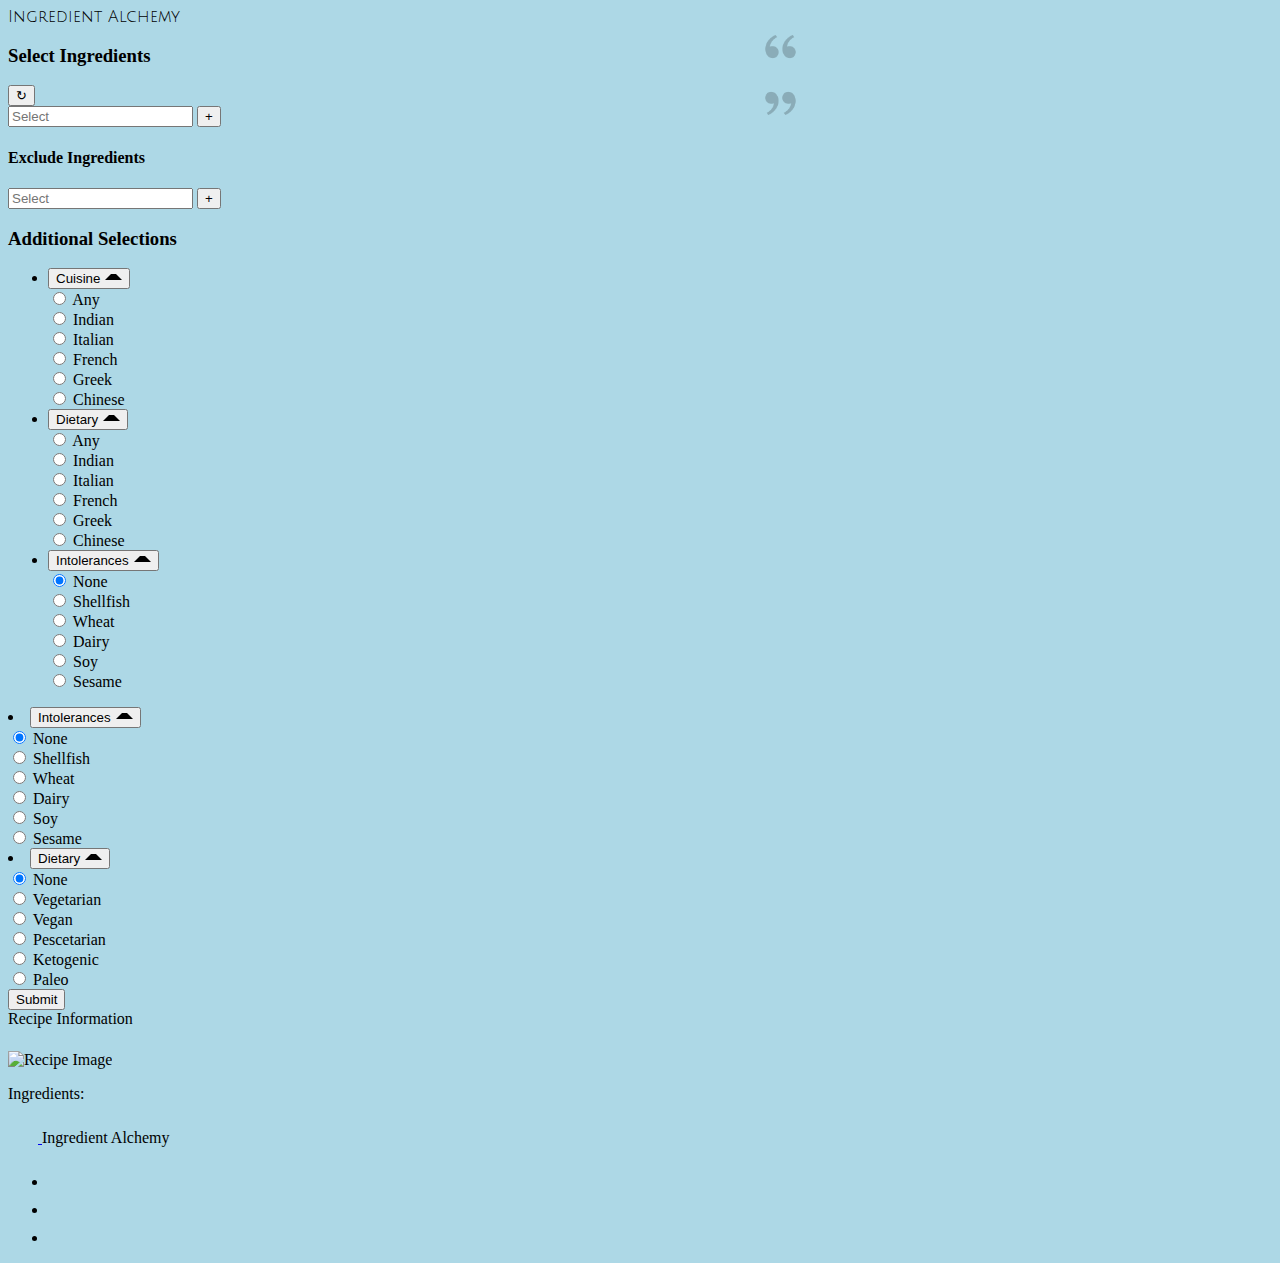
==== commit f8878111: "Fixed small bug in column widths" ====
--- a/index.html
+++ b/index.html
@@ -30,7 +30,7 @@
                     <div class="col-4">
                         <span class="fs-4 mt-5" id="julius-sans">Ingredient Alchemy</span>
                     </div>
-                    <div class="quote-container col-8" style="float: right;">
+                    <div class="quote-container col-7" style="float: right;">
                         <img src="assets/images/quote.png" class="" style=" width: 8%; height: auto; opacity: 0.2;">
                         <p class="" id="quotation"></p>
                         <p class="" id="author"></p>
@@ -43,35 +43,14 @@
 
 
     </header>
-    <!-- <div class="container">
-                <header class="d-flex flex-wrap align-items-center justify-content-center justify-content-md-between py-3 mb-4 border-bottom">
-                  <div class="d-flex align-items-center col-md-3 mb-2 mb-md-0 text-dark text-decoration-none">
-                    <span class="fs-4 mt-4" id="julius-sans">Ingredient Alchemy</span>
-                  </a>
-            
-                  <div class="col px-5 align-items-center">
-                    <img src="assets/images/quote.png"
-                    style=" width: 8%; height: auto; opacity: 0.2;">
-                  </div>
-                  <div class="col-6 px-5">
-                    <p id="quotation"></p>
-                  </div>
-                  <div class="col px-5">
-                    <p id="author"></p>
-                  </div>
-                  <div class="col px-5">
-                    <img src="assets/images/quote.png"
-                    style="width: 8%; height: auto; transform: scaleX(-1) scaleY(-1); opacity: 0.2;">
-                  </div>
-                </header>
-              </div> -->
+   
 
     <!-- Content goes here -->
 
     <div class="container-fluid">
-        <div class="row row-cols-2">
+        <div class="row row-cols-3">
             <div class="flex-shrink-0 p-3 ms-2 bg-white row align-items-start" id="filter" style="width: 280px;">
-                <div class="col">
+                <div class="col-5">
 
                     <!--This is the searchbar-->
 
@@ -174,6 +153,56 @@
                                         </div>
                                     </div>
                                 </div>
+
+                                <li class="mb-1">
+                                    <button
+                                        class="btn btn-toggle d-inline-flex align-items-center rounded border-0 collapsed"
+                                        data-bs-toggle="collapse" data-bs-target="#home-collapse" aria-expanded="false"
+                                        id="toggle-arrow">
+                                        <span class="fs-5 mt-3 fw-semibold">Dietary<span class="arrow"></span></span>
+                                    </button>
+                                    <div class="collapse show" id="home-collapse">
+    
+                                        <div class="btn-group-vertical ms-2" role="group"
+                                            aria-label="Vertical radio toggle button group">
+                                            <div class="row mt-3">
+                                                <div class="col">
+                                                    <input type="radio" class="btn-check" name="vbtn-diet" id="vbtn-radio1"
+                                                        autocomplete="off" checked>
+                                                    <label class="btn btn-outline-primary" for="vbtn-radio1">Any</label>
+                                                </div>
+                                                <div class="col">
+                                                    <input type="radio" class="btn-check" name="vbtn-radio" id="vbtn-radio2"
+                                                        autocomplete="off">
+                                                    <label class="btn btn-outline-primary" for="vbtn-radio2">Indian</label>
+                                                </div>
+                                            </div>
+                                            <div class="row mt-3">
+                                                <div class="col">
+                                                    <input type="radio" class="btn-check" name="vbtn-radio" id="vbtn-radio3"
+                                                        autocomplete="off">
+                                                    <label class="btn btn-outline-primary" for="vbtn-radio3">Italian</label>
+                                                </div>
+                                                <div class="col">
+                                                    <input type="radio" class="btn-check" name="vbtn-radio" id="vbtn-radio4"
+                                                        autocomplete="off">
+                                                    <label class="btn btn-outline-primary" for="vbtn-radio4">French</label>
+                                                </div>
+                                            </div>
+                                            <div class="row mt-3 mb-3">
+                                                <div class="col">
+                                                    <input type="radio" class="btn-check" name="vbtn-radio" id="vbtn-radio5"
+                                                        autocomplete="off">
+                                                    <label class="btn btn-outline-primary" for="vbtn-radio5">Greek</label>
+                                                </div>
+                                                <div class="col">
+                                                    <input type="radio" class="btn-check" name="vbtn-radio" id="vbtn-radio6"
+                                                        autocomplete="off">
+                                                    <label class="btn btn-outline-primary" for="vbtn-radio6">Chinese</label>
+                                                </div>
+                                            </div>
+                                        </div>
+                                    </div>
                             <li class="mb-1">
                                 <button
                                     class="btn btn-toggle d-inline-flex align-items-center rounded border-0 collapsed"
@@ -222,76 +251,92 @@
                                             </div>
                                         </div>
                                     </div>
-
-                            <li class="mb-1">
-                                <button
-                                    class="btn btn-toggle d-inline-flex align-items-center rounded border-0 collapsed"
-                                    data-bs-toggle="collapse" data-bs-target="#diet-collapse" aria-expanded="false"
-                                    id="toggle-diet">
-                                    <span class="fs-5 mt-3 fw-semibold">Dietary<span class="arrow"></span></span>
-                                </button>
-                                <div class="collapse show" id="diet-collapse">
-                                    <div class="btn-group-vertical ms-2" role="group"
-                                        aria-label="Vertical radio toggle button group">
-                                        <div class="row mt-3">
-                                            <div class="col">
-                                                <input type="radio" class="btn-check" name="vbtn-radio" id="vbtn-diet1"
-                                                    autocomplete="off" checked>
-                                                <label class="btn btn-outline-primary" for="vbtn-diet1">None</label>
-                                            </div>
-                                            <div class="col">
-                                                <input type="radio" class="btn-check" name="vbtn-radio" id="vbtn-diet2"
-                                                    autocomplete="off">
-                                                <label class="btn btn-outline-primary"
-                                                    for="vbtn-diet2">Vegetarian</label>
-                                            </div>
-                                        </div>
-                                        <div class="row mt-3">
-                                            <div class="col">
-                                                <input type="radio" class="btn-check" name="vbtn-radio" id="vbtn-diet3"
-                                                    autocomplete="off">
-                                                <label class="btn btn-outline-primary" for="vbtn-diet3">Vegan</label>
-                                            </div>
-                                            <div class="col">
-                                                <input type="radio" class="btn-check" name="vbtn-radio" id="vbtn-diet4"
-                                                    autocomplete="off">
-                                                <label class="btn btn-outline-primary"
-                                                    for="vbtn-diet4">Pescetarian</label>
-                                            </div>
-                                        </div>
-                                        <div class="row mt-3">
-                                            <div class="col">
-                                                <input type="radio" class="btn-check" name="vbtn-radio" id="vbtn-diet5"
-                                                    autocomplete="off">
-                                                <label class="btn btn-outline-primary"
-                                                    for="vbtn-diet5">Ketogenic</label>
-                                            </div>
-                                            <div class="col">
-                                                <input type="radio" class="btn-check" name="vbtn-radio" id="vbtn-diet6"
-                                                    autocomplete="off">
-                                                <label class="btn btn-outline-primary" for="vbtn-diet6">Paleo</label>
+                                </div>
+                            </div>
+                                <li class="mb-1">
+                                    <button class="btn btn-toggle d-inline-flex align-items-center rounded border-0 collapsed"
+                                        data-bs-toggle="collapse" data-bs-target="#intol-collapse" aria-expanded="false" id="toggle-intol">
+                                        <span class="fs-5 mt-3 fw-semibold">Intolerances<span class="arrow"></span></span>
+                                    </button>
+                                    <div class="collapse show" id="intol-collapse">
+                                        <div class="btn-group-vertical ms-2" role="group" aria-label="Vertical radio toggle button group">
+                                            <div class="row mt-3">
+                                                <div class="col">
+                                                    <input type="radio" class="btn-check" name="vbtn-intol" id="vbtn-intol1" autocomplete="off" checked>
+                                                    <label class="btn btn-outline-primary" for="vbtn-intol1">None</label>
+                                                </div>
+                                                <div class="col">
+                                                    <input type="radio" class="btn-check" name="vbtn-intol" id="vbtn-intol2" autocomplete="off">
+                                                    <label class="btn btn-outline-primary" for="vbtn-intol2">Shellfish</label>
+                                                </div>
+                                            </div>
+                                            <div class="row mt-3">
+                                                <div class="col">
+                                                    <input type="radio" class="btn-check" name="vbtn-intol" id="vbtn-intol3" autocomplete="off">
+                                                    <label class="btn btn-outline-primary" for="vbtn-intol3">Wheat</label>
+                                                </div>
+                                                <div class="col">
+                                                    <input type="radio" class="btn-check" name="vbtn-intol" id="vbtn-intol4" autocomplete="off">
+                                                    <label class="btn btn-outline-primary" for="vbtn-intol4">Dairy</label>
+                                                </div>
+                                            </div>
+                                            <div class="row mt-3 mb-3">
+                                                <div class="col">
+                                                    <input type="radio" class="btn-check" name="vbtn-intol" id="vbtn-intol5" autocomplete="off">
+                                                    <label class="btn btn-outline-primary" for="vbtn-intol5">Soy</label>
+                                                </div>
+                                                <div class="col">
+                                                    <input type="radio" class="btn-check" name="vbtn-intol" id="vbtn-intol6" autocomplete="off">
+                                                    <label class="btn btn-outline-primary" for="vbtn-intol6">Sesame</label>
+                                                </div>
+
                                             </div>
                                         </div>
                                     </div>
 
-                                    <!-- <div class="form-check">
-                            <input class="form-check-input" type="checkbox" value="" id="flexCheckDefault">
-                            <label class="form-check-label fs-6" for="flexCheckDefault">
-                                Gluten
-                            </label>
-                        </div>
-                        <div class="form-check">
-                            <input class="form-check-input" type="checkbox" value="" id="flexCheckDefault">
-                            <label class="form-check-label fs-6" for="flexCheckDefault">
-                                Peanuts
-                            </label>
-                        </div>
-                        <div class="form-check">
-                            <input class="form-check-input" type="checkbox" value="" id="flexCheckDefault">
-                            <label class="form-check-label fs-6" for="flexCheckDefault">
-                                dairy
-                            </label>
-                        </div> -->
+
+                     
+
+                                        <li class="mb-1">
+                                            <button class="btn btn-toggle d-inline-flex align-items-center rounded border-0 collapsed"
+                                                data-bs-toggle="collapse" data-bs-target="#diet-collapse" aria-expanded="false" id="toggle-diet">
+                                                <span class="fs-5 mt-3 fw-semibold">Dietary<span class="arrow"></span></span>
+                                            </button>
+                                            <div class="collapse show" id="diet-collapse">
+                                                <div class="btn-group-vertical ms-2" role="group" aria-label="Vertical radio toggle button group">
+                                                    <div class="row mt-3">
+                                                        <div class="col">
+                                                            <input type="radio" class="btn-check" name="vbtn-diet" id="vbtn-diet1" autocomplete="off" checked>
+                                                            <label class="btn btn-outline-primary" for="vbtn-diet1">None</label>
+                                                        </div>
+                                                        <div class="col">
+                                                            <input type="radio" class="btn-check" name="vbtn-diet" id="vbtn-diet2" autocomplete="off">
+                                                            <label class="btn btn-outline-primary" for="vbtn-diet2">Vegetarian</label>
+                                                        </div>
+                                                    </div>
+                                                    <div class="row mt-3">
+                                                        <div class="col">
+                                                            <input type="radio" class="btn-check" name="vbtn-diet" id="vbtn-diet3" autocomplete="off">
+                                                            <label class="btn btn-outline-primary" for="vbtn-diet3">Vegan</label>
+                                                        </div>
+                                                        <div class="col">
+                                                            <input type="radio" class="btn-check" name="vbtn-diet" id="vbtn-diet4" autocomplete="off">
+                                                            <label class="btn btn-outline-primary" for="vbtn-diet4">Pescetarian</label>
+                                                        </div>
+                                                    </div>
+                                                    <div class="row mt-3">
+                                                        <div class="col">
+                                                            <input type="radio" class="btn-check" name="vbtn-diet" id="vbtn-diet5" autocomplete="off">
+                                                            <label class="btn btn-outline-primary" for="vbtn-diet5">Ketogenic</label>
+                                                        </div>
+                                                        <div class="col">
+                                                            <input type="radio" class="btn-check" name="vbtn-diet" id="vbtn-diet6" autocomplete="off">
+                                                            <label class="btn btn-outline-primary" for="vbtn-diet6">Paleo</label>
+                                                        </div>
+                                                    </div>
+                                                </div>
+                    
+
                                 </div>
                             </li>
                         </ul>
@@ -303,22 +348,23 @@
                     </div>
 
 
+            </div>
+           
+        
+        <!-- Recipe Card -->
+        <div class="recipe-card card text-center row align-items-center ms-1 col-7" id="recipe-container">
+            <div class="card-header">
+                Recipe Information
+            </div>
+            <div class="card-body">
+                <h5 class="card-title" id="recipeTitle"></h5>
+                <div id="recipe-image">
+                    <img src="" class="card-img-top" alt="Recipe Image" id="recipeImage"></div>
+                    <p class="card-text mt-3">Ingredients:</p>
+                    <ul class="list-unstyled" id="requiredIngredients"></ul>
                 </div>
-
-            </div>
-            <!-- Recipe Card -->
-            <div class="recipe-card card text-center row align-items-center ms-1">
-                <div class="card-header">
-                    Recipe Information
-                </div>
-                <div class="card-body">
-                    <h5 class="card-title" id="recipeTitle"></h5>
-                    <img src="" class="card-img-top" alt="Recipe Image" id="recipeImage">
-                    <p class="card-text mt-3">Missing Ingredients:</p>
-                    <ul class="list-unstyled" id="missingIngredients"></ul>
-                </div>
-            </div>
-        </div>
+            </div>       
+    </div>
     </div>
 
 
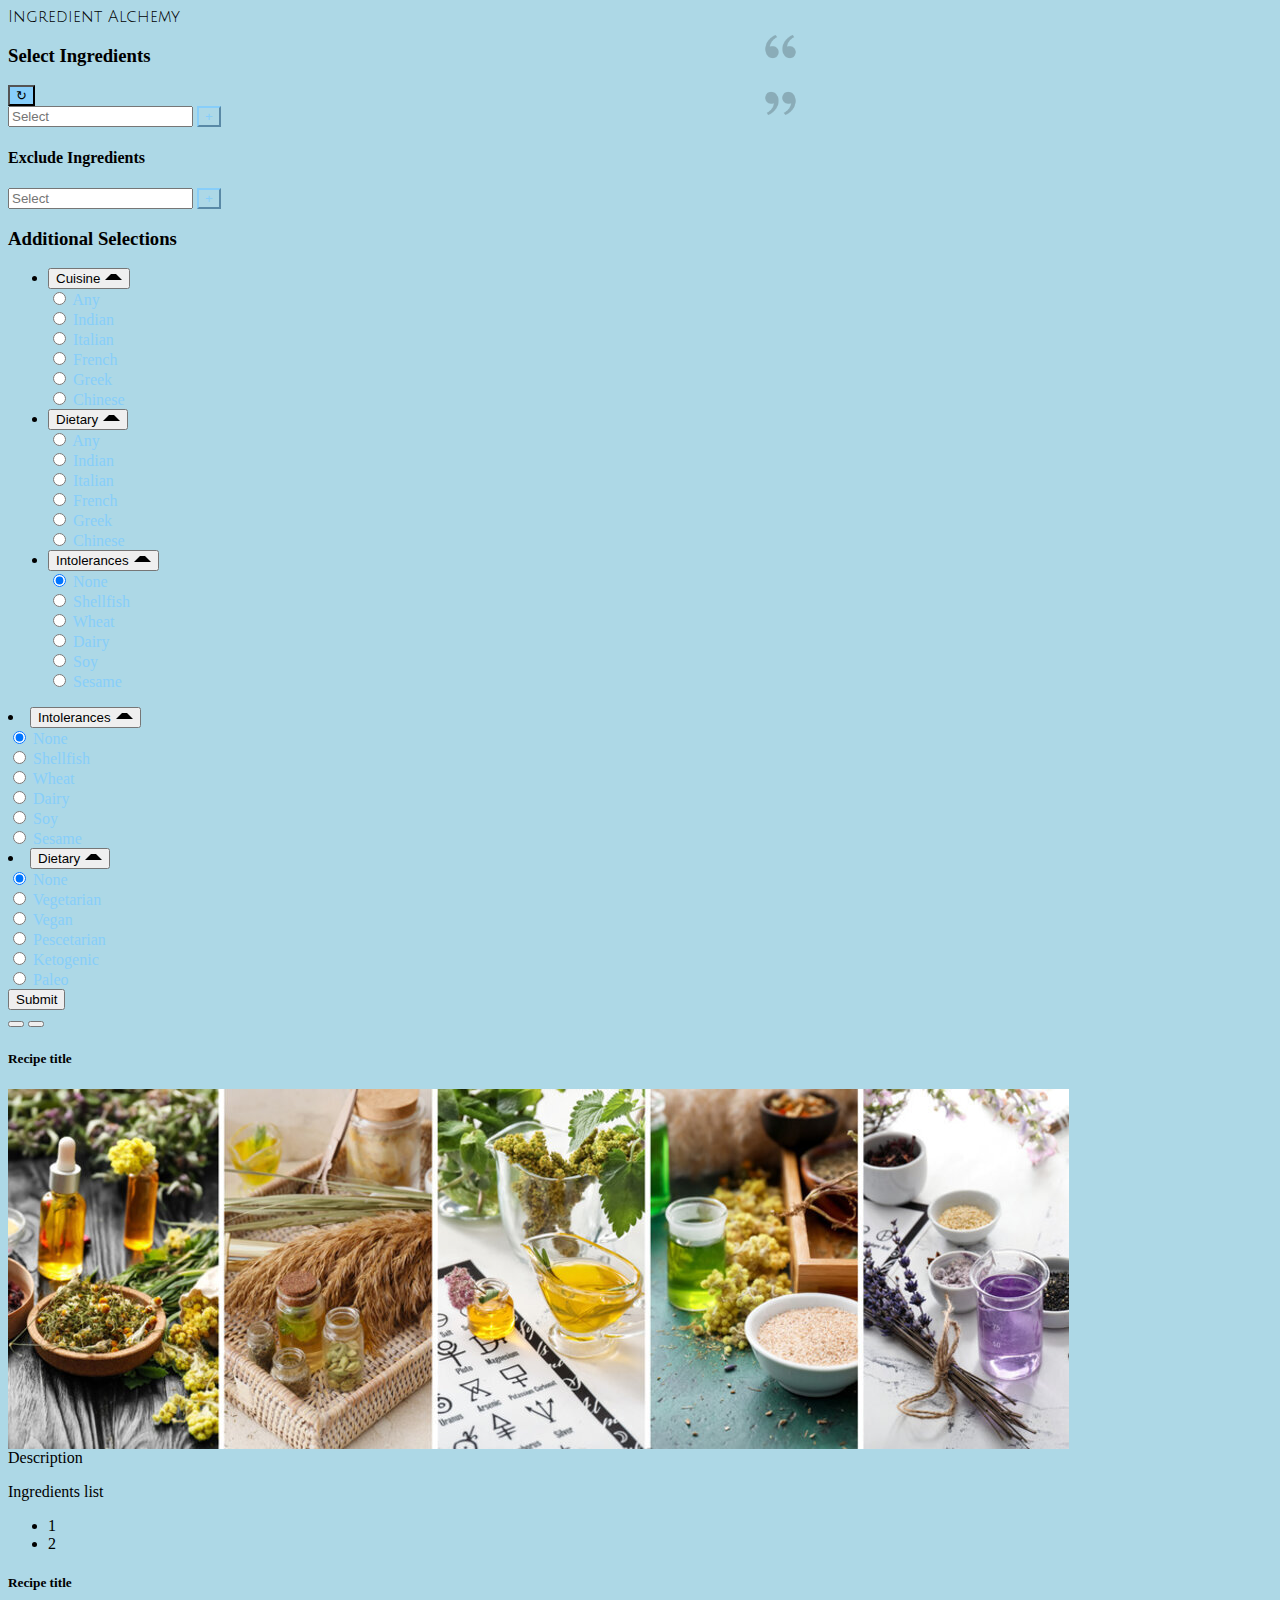
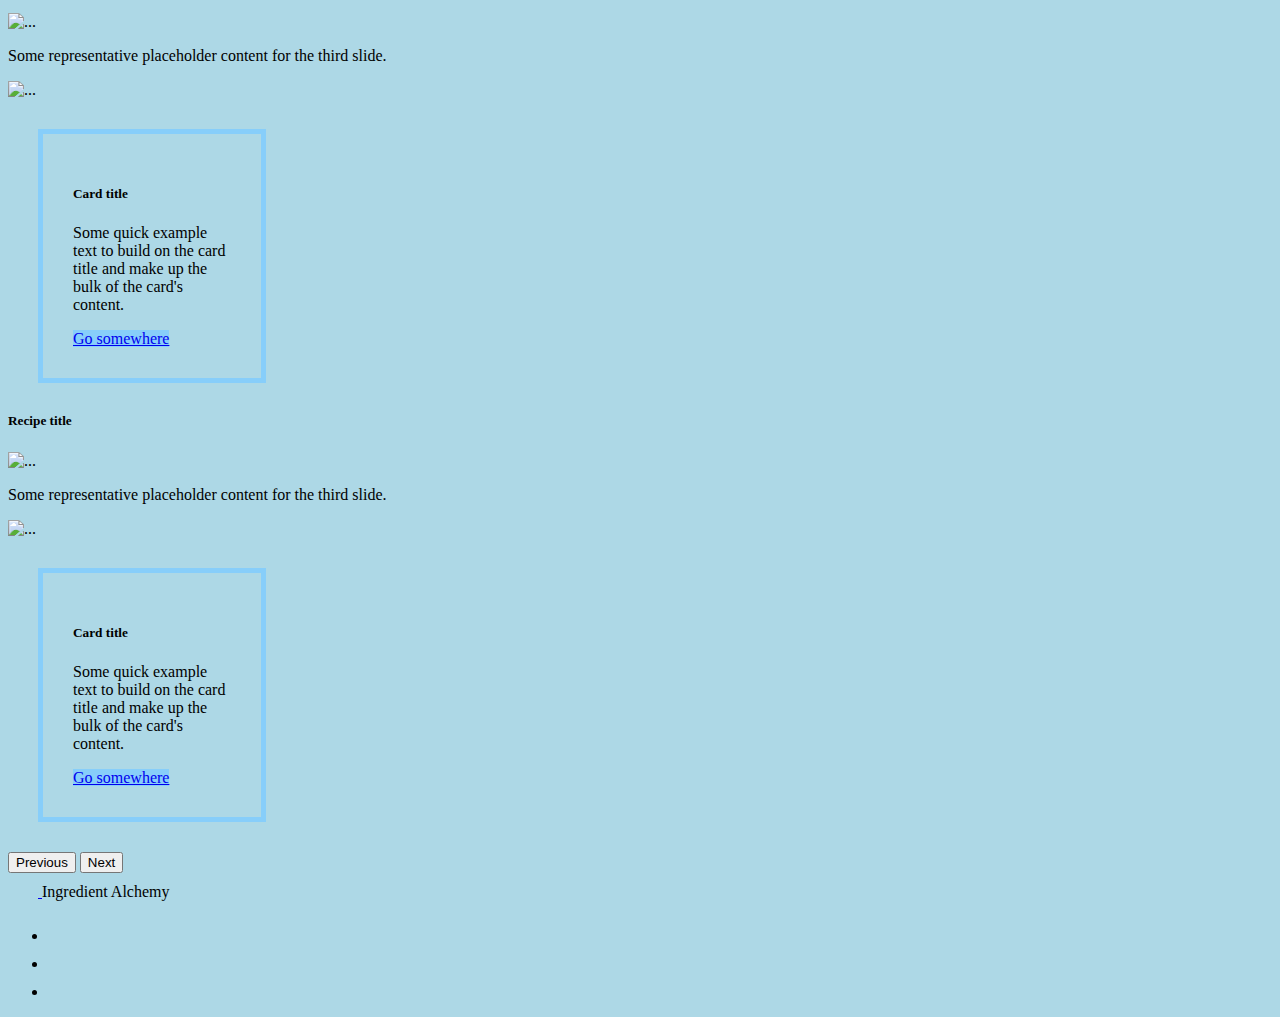
==== commit 00649349: "Updated the format of a few areas so it is structured more appropriately." ====
--- a/index.html
+++ b/index.html
@@ -352,18 +352,89 @@
            
         
         <!-- Recipe Card -->
-        <div class="recipe-card card text-center row align-items-center ms-1 col-7" id="recipe-container">
-            <div class="card-header">
-                Recipe Information
+        <div id="carouselExampleCaptions" class="carousel slide ms-1 col-8" data-bs-ride="carousel" >
+            <div class="carousel-indicators">
+              <button type="button" data-bs-target="#carouselExampleCaptions" data-bs-slide-to="0" class="active"
+                aria-current="true" aria-label="Slide 1"></button>
+              <button type="button" data-bs-target="#carouselExampleCaptions" data-bs-slide-to="1" aria-label="Slide 2"></button>
             </div>
-            <div class="card-body">
-                <h5 class="card-title" id="recipeTitle"></h5>
-                <div id="recipe-image">
-                    <img src="" class="card-img-top" alt="Recipe Image" id="recipeImage"></div>
-                    <p class="card-text mt-3">Ingredients:</p>
-                    <ul class="list-unstyled" id="requiredIngredients"></ul>
+            <div class="carousel-inner">
+              <div class="carousel-item active">
+                <h5 class="text-dark">Recipe title</h5>
+                <img src="assets/images/header-alchemy.jpg" class="d-block" alt=""  id="" />
+                <div>Description</div>
+                <p class="text-dark">Ingredients list</p>
+                <div class="text-center bg-danger">
+                  <ul>
+                    <li>1</li>
+                    <li>2</li>
+                  </ul>
                 </div>
-            </div>       
+              </div>
+              <div class="carousel-item">
+                <h5 class="text-dark">Recipe title</h5>
+                <img
+                  src="assets/images/header-herbs.jpg"
+                  class="d-block w-50"
+                  alt="..."
+                />
+                <p class="text-dark">
+                  Some representative placeholder content for the third slide.
+                </p>
+                <div class="card" style="width: 18rem">
+                  <img src="..." class="card-img-top" alt="..." />
+                  <div class="card-body">
+                    <h5 class="card-title">Card title</h5>
+                    <p class="card-text">
+                      Some quick example text to build on the card title and make
+                      up the bulk of the card's content.
+                    </p>
+                    <a href="#" class="btn btn-primary">Go somewhere</a>
+                  </div>
+                </div>
+              </div>
+              <div class="carousel-item">
+                <h5 class="text-dark">Recipe title</h5>
+                <img
+                  src="assets/images/header-herbs.jpg"
+                  class="d-block w-50"
+                  alt="..."
+                />
+                <p class="text-dark">
+                  Some representative placeholder content for the third slide.
+                </p>
+                <div class="card" style="width: 18rem">
+                  <img src="..." class="card-img-top" alt="..." />
+                  <div class="card-body">
+                    <h5 class="card-title">Card title</h5>
+                    <p class="card-text">
+                      Some quick example text to build on the card title and make
+                      up the bulk of the card's content.
+                    </p>
+                    <a href="#" class="btn btn-primary">Go somewhere</a>
+                  </div>
+                </div>
+              </div>
+            </div>
+            <button
+              class="carousel-control-prev"
+              type="button"
+              data-bs-target="#carouselExampleCaptions"
+              data-bs-slide="prev"
+            >
+              <span class="carousel-control-prev-icon" aria-hidden="true"></span>
+              <span class="visually-hidden">Previous</span>
+            </button>
+            <button
+              class="carousel-control-next"
+              type="button"
+              data-bs-target="#carouselExampleCaptions"
+              data-bs-slide="next"
+            >
+              <span class="carousel-control-next-icon" aria-hidden="true"></span>
+              <span class="visually-hidden">Next</span>
+            </button>
+          </div>     
     </div>
     </div>
 
--- a/assets/style.css
+++ b/assets/style.css
@@ -1,5 +1,5 @@
 h1 {
-    background-color: orangered;
+    font-size: 4rem
 }
 
 body, .container-fluid {
@@ -7,6 +7,32 @@
 }
 
 
+.c-img {
+    width: 800px;
+    height: auto;
+}
+
+.image-container {
+    position: relative;
+    display: inline-block;
+  }
+  .image-container img {
+    display: block;
+    width: 100%;
+    height: auto;
+    height: 400px;
+  }
+  .overlay-text {
+    position: absolute;
+    top: 50%;
+    left: 50%;
+    transform: translate(-50%, -50%);
+    background-color: #000000;
+    color: #fff;
+    padding: 10px 20px;
+    font-size: x-small;
+    text-align: center;
+  }
 
     .arrow {
         display: inline-block;
@@ -23,6 +49,56 @@
 
  .arrow.down {
         transform: rotate(90deg);
+}
+
+.card-body {
+border: 5px solid lightskyblue;
+padding: 30px;
+margin: 30px;
+
+}
+
+.btn-outline-primary {
+    color: lightskyblue;
+    background-color: transparent;
+    border-color: lightskyblue;
+}
+
+.btn-outline-primary:hover {
+    color: lightskyblue;
+    background-color: transparent;
+    border-color: lightskyblue;
+}
+
+.btn-outline-primary:active {
+    color: lightpink;
+    background-color: transparent;
+    border-color: lightpink;
+}
+
+.reload {
+    background-color: lightskyblue;
+}
+
+.btn-primary {
+    background-color: lightskyblue;
+    border-color: black
+}
+
+.prep-time {
+    position: "absolute";
+    top: "10px";
+    right: "-20px";
+    background-color: "lightblue";
+    color: "white";
+    border-radius: "50%";
+    padding: "5px";
+    width: "80px";
+    height: "80px";
+    text-align: "center";
+    line-height: "80px";
+    box-shadow: "0 0 5px rgba(0, 0, 0, 0.3)";
+    z-index: "1";
 }
 
 #architects-daughter-regular {
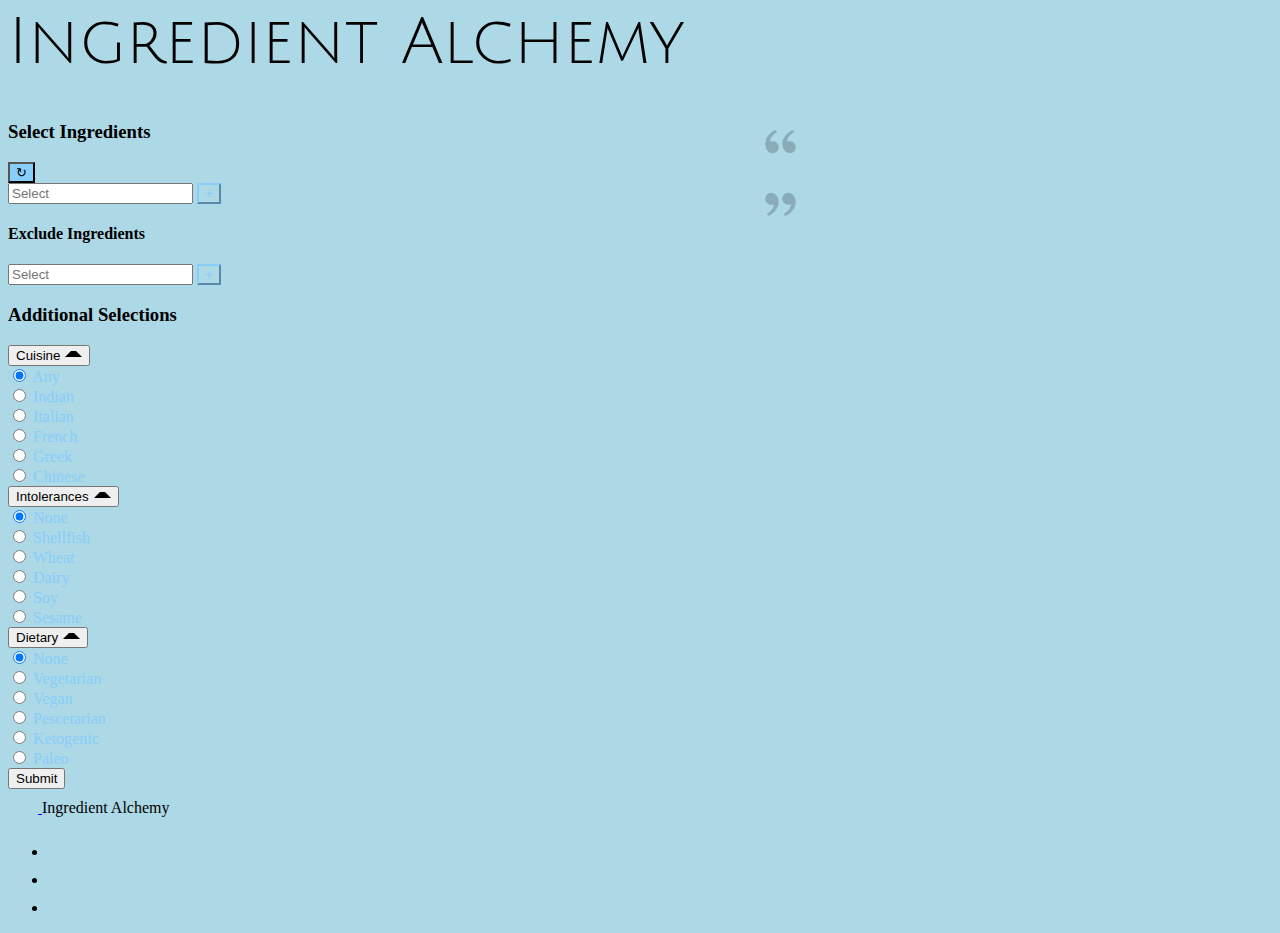
==== commit a53447e7: "Merge pull request #45 from jsimpsonux/feature/api-addition-page-removal" ====
--- a/index.html
+++ b/index.html
@@ -24,16 +24,17 @@
 
 <body>
     <header class="d-flex flex-wrap justify-content-center py-3 mb-4 border-bottom">
+        
         <div class="d-flex align-items-center mb-3 mb-md-0 me-md-auto text-dark text-decoration-none">
             <div class="container-fluid">
                 <div class="row">
-                    <div class="col-4">
-                        <span class="fs-4 mt-5" id="julius-sans">Ingredient Alchemy</span>
+                    <div class="col-4 d-flex align-items-center justify-content-center">
+                        <h1 class="fs-1 mt-5 align-items-center mx-5" id="julius-sans">Ingredient Alchemy</h1>
                     </div>
                     <div class="quote-container col-7" style="float: right;">
                         <img src="assets/images/quote.png" class="" style=" width: 8%; height: auto; opacity: 0.2;">
-                        <p class="" id="quotation"></p>
-                        <p class="" id="author"></p>
+                        <h4 class="" id="quotation"></h4>
+                        <h5 class="" id="author"></h5>
                         <img src="assets/images/quote.png" class=""
                             style="width: 8%; height: auto; transform: scaleX(-1) scaleY(-1); opacity: 0.2;">
                     </div>
@@ -41,45 +42,38 @@
             </div>
         </div>
 
-
     </header>
-   
-
-    <!-- Content goes here -->
 
     <div class="container-fluid">
-        <div class="row row-cols-3">
+        <div class="row">
+            <div class="col-md-3">
             <div class="flex-shrink-0 p-3 ms-2 bg-white row align-items-start" id="filter" style="width: 280px;">
-                <div class="col-5">
-
-                    <!--This is the searchbar-->
-
+                <div class="col">
                     <div class="d-flex pb-3 mb-3 link-dark text-decoration-none border-bottom">
                         <h3 class="fs-5 fw-semibold">Select Ingredients</h3>
 
 
-                        <button type="submit" id="empty-selections" class="btn btn-primary ms-3">
+                        <button type="submit" id="empty-selections" class="btn btn-primary ms-3 border-bottom">
 
                             <span class=reload>&#x21bb;</span>
-                            <!-- <i class="fa fa-refresh" aria-hidden="true"></i> -->
+                           
                         </button>
                     </div>
 
 
                     <div>
 
+                        <!-- Select Ingredients -->
                         <div class="input-group my-3">
                             <input type="search" class="form-control rounded" id="select-ingredient"
                                 placeholder="Select" aria-label="Search" aria-describedby="search-addon" />
                             <button type="button" id="select-button" class="btn btn-outline-primary"
                                 data-mdb-ripple-init>+</button>
                         </div>
-                        <div id="ingredient-select">
-
-
-                        </div>
-
-
+                        <div id="ingredient-select"></div>
+
+
+                        <!-- Exclude Ingredients -->
                         <div class="d-flex pb-3 mb-3 link-dark text-decoration-none border-bottom">
                             <h4 class="fs-5 mt-3 fw-semibold">Exclude Ingredients</h4>
                         </div>
@@ -94,18 +88,13 @@
                         <div id="ingredient-exclude">
                         </div>
 
-                        <!--These are the checkboxes-->
-
+                        <!-- Additional Selections -->
                         <div class="d-flex pb-3 mb-3 link-dark text-decoration-none border-bottom">
                             <h3 class="fs-5 mt-3 fw-semibold">Additional Selections</h3>
                         </div>
 
-
-                        <ul class="list-unstyled ps-0">
-
-
-                            <li class="mb-1">
-                                <button
+                        <!-- Cuisines -->
+                        <button
                                     class="btn btn-toggle d-inline-flex align-items-center rounded border-0 collapsed"
                                     data-bs-toggle="collapse" data-bs-target="#home-collapse" aria-expanded="false"
                                     id="toggle-arrow">
@@ -154,56 +143,7 @@
                                     </div>
                                 </div>
 
-                                <li class="mb-1">
-                                    <button
-                                        class="btn btn-toggle d-inline-flex align-items-center rounded border-0 collapsed"
-                                        data-bs-toggle="collapse" data-bs-target="#home-collapse" aria-expanded="false"
-                                        id="toggle-arrow">
-                                        <span class="fs-5 mt-3 fw-semibold">Dietary<span class="arrow"></span></span>
-                                    </button>
-                                    <div class="collapse show" id="home-collapse">
-    
-                                        <div class="btn-group-vertical ms-2" role="group"
-                                            aria-label="Vertical radio toggle button group">
-                                            <div class="row mt-3">
-                                                <div class="col">
-                                                    <input type="radio" class="btn-check" name="vbtn-diet" id="vbtn-radio1"
-                                                        autocomplete="off" checked>
-                                                    <label class="btn btn-outline-primary" for="vbtn-radio1">Any</label>
-                                                </div>
-                                                <div class="col">
-                                                    <input type="radio" class="btn-check" name="vbtn-radio" id="vbtn-radio2"
-                                                        autocomplete="off">
-                                                    <label class="btn btn-outline-primary" for="vbtn-radio2">Indian</label>
-                                                </div>
-                                            </div>
-                                            <div class="row mt-3">
-                                                <div class="col">
-                                                    <input type="radio" class="btn-check" name="vbtn-radio" id="vbtn-radio3"
-                                                        autocomplete="off">
-                                                    <label class="btn btn-outline-primary" for="vbtn-radio3">Italian</label>
-                                                </div>
-                                                <div class="col">
-                                                    <input type="radio" class="btn-check" name="vbtn-radio" id="vbtn-radio4"
-                                                        autocomplete="off">
-                                                    <label class="btn btn-outline-primary" for="vbtn-radio4">French</label>
-                                                </div>
-                                            </div>
-                                            <div class="row mt-3 mb-3">
-                                                <div class="col">
-                                                    <input type="radio" class="btn-check" name="vbtn-radio" id="vbtn-radio5"
-                                                        autocomplete="off">
-                                                    <label class="btn btn-outline-primary" for="vbtn-radio5">Greek</label>
-                                                </div>
-                                                <div class="col">
-                                                    <input type="radio" class="btn-check" name="vbtn-radio" id="vbtn-radio6"
-                                                        autocomplete="off">
-                                                    <label class="btn btn-outline-primary" for="vbtn-radio6">Chinese</label>
-                                                </div>
-                                            </div>
-                                        </div>
-                                    </div>
-                            <li class="mb-1">
+                                <!-- Intolerances -->
                                 <button
                                     class="btn btn-toggle d-inline-flex align-items-center rounded border-0 collapsed"
                                     data-bs-toggle="collapse" data-bs-target="#intol-collapse" aria-expanded="false"
@@ -215,12 +155,12 @@
                                         aria-label="Vertical radio toggle button group">
                                         <div class="row mt-3">
                                             <div class="col">
-                                                <input type="radio" class="btn-check" name="vbtn-radio" id="vbtn-intol1"
+                                                <input type="radio" class="btn-check" name="vbtn-intol" id="vbtn-intol1"
                                                     autocomplete="off" checked>
                                                 <label class="btn btn-outline-primary" for="vbtn-intol1">None</label>
                                             </div>
                                             <div class="col">
-                                                <input type="radio" class="btn-check" name="vbtn-radio" id="vbtn-intol2"
+                                                <input type="radio" class="btn-check" name="vbtn-intol" id="vbtn-intol2"
                                                     autocomplete="off">
                                                 <label class="btn btn-outline-primary"
                                                     for="vbtn-intol2">Shellfish</label>
@@ -228,24 +168,24 @@
                                         </div>
                                         <div class="row mt-3">
                                             <div class="col">
-                                                <input type="radio" class="btn-check" name="vbtn-radio" id="vbtn-intol3"
+                                                <input type="radio" class="btn-check" name="vbtn-intol" id="vbtn-intol3"
                                                     autocomplete="off">
                                                 <label class="btn btn-outline-primary" for="vbtn-intol3">Wheat</label>
                                             </div>
                                             <div class="col">
-                                                <input type="radio" class="btn-check" name="vbtn-radio" id="vbtn-intol4"
+                                                <input type="radio" class="btn-check" name="vbtn-intol" id="vbtn-intol4"
                                                     autocomplete="off">
                                                 <label class="btn btn-outline-primary" for="vbtn-intol4">Dairy</label>
                                             </div>
                                         </div>
                                         <div class="row mt-3">
                                             <div class="col">
-                                                <input type="radio" class="btn-check" name="vbtn-radio" id="vbtn-intol5"
+                                                <input type="radio" class="btn-check" name="vbtn-intol" id="vbtn-intol5"
                                                     autocomplete="off">
                                                 <label class="btn btn-outline-primary" for="vbtn-intol5">Soy</label>
                                             </div>
                                             <div class="col">
-                                                <input type="radio" class="btn-check" name="vbtn-radio" id="vbtn-intol6"
+                                                <input type="radio" class="btn-check" name="vbtn-intol" id="vbtn-intol6"
                                                     autocomplete="off">
                                                 <label class="btn btn-outline-primary" for="vbtn-intol6">Sesame</label>
                                             </div>
@@ -253,52 +193,10 @@
                                     </div>
                                 </div>
                             </div>
-                                <li class="mb-1">
-                                    <button class="btn btn-toggle d-inline-flex align-items-center rounded border-0 collapsed"
-                                        data-bs-toggle="collapse" data-bs-target="#intol-collapse" aria-expanded="false" id="toggle-intol">
-                                        <span class="fs-5 mt-3 fw-semibold">Intolerances<span class="arrow"></span></span>
-                                    </button>
-                                    <div class="collapse show" id="intol-collapse">
-                                        <div class="btn-group-vertical ms-2" role="group" aria-label="Vertical radio toggle button group">
-                                            <div class="row mt-3">
-                                                <div class="col">
-                                                    <input type="radio" class="btn-check" name="vbtn-intol" id="vbtn-intol1" autocomplete="off" checked>
-                                                    <label class="btn btn-outline-primary" for="vbtn-intol1">None</label>
-                                                </div>
-                                                <div class="col">
-                                                    <input type="radio" class="btn-check" name="vbtn-intol" id="vbtn-intol2" autocomplete="off">
-                                                    <label class="btn btn-outline-primary" for="vbtn-intol2">Shellfish</label>
-                                                </div>
-                                            </div>
-                                            <div class="row mt-3">
-                                                <div class="col">
-                                                    <input type="radio" class="btn-check" name="vbtn-intol" id="vbtn-intol3" autocomplete="off">
-                                                    <label class="btn btn-outline-primary" for="vbtn-intol3">Wheat</label>
-                                                </div>
-                                                <div class="col">
-                                                    <input type="radio" class="btn-check" name="vbtn-intol" id="vbtn-intol4" autocomplete="off">
-                                                    <label class="btn btn-outline-primary" for="vbtn-intol4">Dairy</label>
-                                                </div>
-                                            </div>
-                                            <div class="row mt-3 mb-3">
-                                                <div class="col">
-                                                    <input type="radio" class="btn-check" name="vbtn-intol" id="vbtn-intol5" autocomplete="off">
-                                                    <label class="btn btn-outline-primary" for="vbtn-intol5">Soy</label>
-                                                </div>
-                                                <div class="col">
-                                                    <input type="radio" class="btn-check" name="vbtn-intol" id="vbtn-intol6" autocomplete="off">
-                                                    <label class="btn btn-outline-primary" for="vbtn-intol6">Sesame</label>
-                                                </div>
-
-                                            </div>
-                                        </div>
-                                    </div>
-
-
-                     
-
-                                        <li class="mb-1">
-                                            <button class="btn btn-toggle d-inline-flex align-items-center rounded border-0 collapsed"
+
+                            <!-- Dietary -->
+
+                            <button class="btn btn-toggle d-inline-flex align-items-center rounded border-0 collapsed"
                                                 data-bs-toggle="collapse" data-bs-target="#diet-collapse" aria-expanded="false" id="toggle-diet">
                                                 <span class="fs-5 mt-3 fw-semibold">Dietary<span class="arrow"></span></span>
                                             </button>
@@ -335,112 +233,63 @@
                                                         </div>
                                                     </div>
                                                 </div>
-                    
-
-                                </div>
-                            </li>
-                        </ul>
-
-
-                        <div class="d-flex pb-3 mb-3 mt-5 link-dark text-decoration-none border-top">
-                            <button type="button" id="submit-button" class="btn btn-outline-success mt-3"
-                                data-mdb-ripple-init>Submit</button></div>
-                    </div>
-
-
+
+                                                <!-- Submit -->
+
+                                                <div class="d-flex pb-3 mb-3 mt-5 link-dark text-decoration-none border-top">
+                                                    <button type="button" id="submit-button" class="btn btn-outline-success mt-3"
+                                                        data-mdb-ripple-init>Submit</button></div>
+                                            </div>
+                </div>
+                
+</div>
+</div>
+
+
+<!-- Recipe Information -->
+
+<div class="col-md-8 d-flex align-items-center">
+    <div class="card mx-auto" id="recipe-container"></div>
+</div>
+</div>
+</div>
+</div>
+
+
+<!-- <div id="carouselExampleCaptions" class="carousel slide ms-1 col-8" data-bs-ride="carousel" >
+    <div class="carousel-indicators">
+      <button type="button" data-bs-target="#carouselExampleCaptions" data-bs-slide-to="0" class="active"
+        aria-current="true" aria-label="Slide 1"></button>
+      <button type="button" data-bs-target="#carouselExampleCaptions" data-bs-slide-to="1" aria-label="Slide 2"></button>
+    </div>
+    <div class="carousel-inner" id="recipe-container">
+      <div class="carousel-item active">
+     
+        
+    <button
+      class="carousel-control-prev"
+      type="button"
+      data-bs-target="#carouselExampleCaptions"
+      data-bs-slide="prev"
+    >
+      <span class="carousel-control-prev-icon" aria-hidden="true"></span>
+      <span class="visually-hidden">Previous</span>
+    </button>
+    <button
+      class="carousel-control-next"
+      type="button"
+      data-bs-target="#carouselExampleCaptions"
+      data-bs-slide="next"
+    >
+      <span class="carousel-control-next-icon" aria-hidden="true"></span>
+      <span class="visually-hidden">Next</span>
+    </button>
+  </div>      
             </div>
-           
-        
-        <!-- Recipe Card -->
-        <div id="carouselExampleCaptions" class="carousel slide ms-1 col-8" data-bs-ride="carousel" >
-            <div class="carousel-indicators">
-              <button type="button" data-bs-target="#carouselExampleCaptions" data-bs-slide-to="0" class="active"
-                aria-current="true" aria-label="Slide 1"></button>
-              <button type="button" data-bs-target="#carouselExampleCaptions" data-bs-slide-to="1" aria-label="Slide 2"></button>
-            </div>
-            <div class="carousel-inner">
-              <div class="carousel-item active">
-                <h5 class="text-dark">Recipe title</h5>
-                <img src="assets/images/header-alchemy.jpg" class="d-block" alt=""  id="" />
-                <div>Description</div>
-                <p class="text-dark">Ingredients list</p>
-                <div class="text-center bg-danger">
-                  <ul>
-                    <li>1</li>
-                    <li>2</li>
-                  </ul>
-                </div>
-              </div>
-              <div class="carousel-item">
-                <h5 class="text-dark">Recipe title</h5>
-                <img
-                  src="assets/images/header-herbs.jpg"
-                  class="d-block w-50"
-                  alt="..."
-                />
-                <p class="text-dark">
-                  Some representative placeholder content for the third slide.
-                </p>
-                <div class="card" style="width: 18rem">
-                  <img src="..." class="card-img-top" alt="..." />
-                  <div class="card-body">
-                    <h5 class="card-title">Card title</h5>
-                    <p class="card-text">
-                      Some quick example text to build on the card title and make
-                      up the bulk of the card's content.
-                    </p>
-                    <a href="#" class="btn btn-primary">Go somewhere</a>
-                  </div>
-                </div>
-              </div>
-              <div class="carousel-item">
-                <h5 class="text-dark">Recipe title</h5>
-                <img
-                  src="assets/images/header-herbs.jpg"
-                  class="d-block w-50"
-                  alt="..."
-                />
-                <p class="text-dark">
-                  Some representative placeholder content for the third slide.
-                </p>
-                <div class="card" style="width: 18rem">
-                  <img src="..." class="card-img-top" alt="..." />
-                  <div class="card-body">
-                    <h5 class="card-title">Card title</h5>
-                    <p class="card-text">
-                      Some quick example text to build on the card title and make
-                      up the bulk of the card's content.
-                    </p>
-                    <a href="#" class="btn btn-primary">Go somewhere</a>
-                  </div>
-                </div>
-              </div>
-            </div>
-            <button
-              class="carousel-control-prev"
-              type="button"
-              data-bs-target="#carouselExampleCaptions"
-              data-bs-slide="prev"
-            >
-              <span class="carousel-control-prev-icon" aria-hidden="true"></span>
-              <span class="visually-hidden">Previous</span>
-            </button>
-            <button
-              class="carousel-control-next"
-              type="button"
-              data-bs-target="#carouselExampleCaptions"
-              data-bs-slide="next"
-            >
-              <span class="carousel-control-next-icon" aria-hidden="true"></span>
-              <span class="visually-hidden">Next</span>
-            </button>
-          </div>     
-    </div>
-    </div>
-
-
-
-    <script src="https://cdn.jsdelivr.net/npm/bootstrap@5.0.2/dist/js/bootstrap.bundle.min.js"
+            </div> -->
+
+
+            <script src="https://cdn.jsdelivr.net/npm/bootstrap@5.0.2/dist/js/bootstrap.bundle.min.js"
         integrity="sha384-MrcW6ZMFYlzcLA8Nl+NtUVF0sA7MsXsP1UyJoMp4YLEuNSfAP+JcXn/tWtIaxVXM"
         crossorigin="anonymous"></script>
     <script src="https://code.jquery.com/jquery-3.7.1.js"
@@ -474,4 +323,5 @@
     </footer>
 </body>
 
-</html>+</html>
+        
